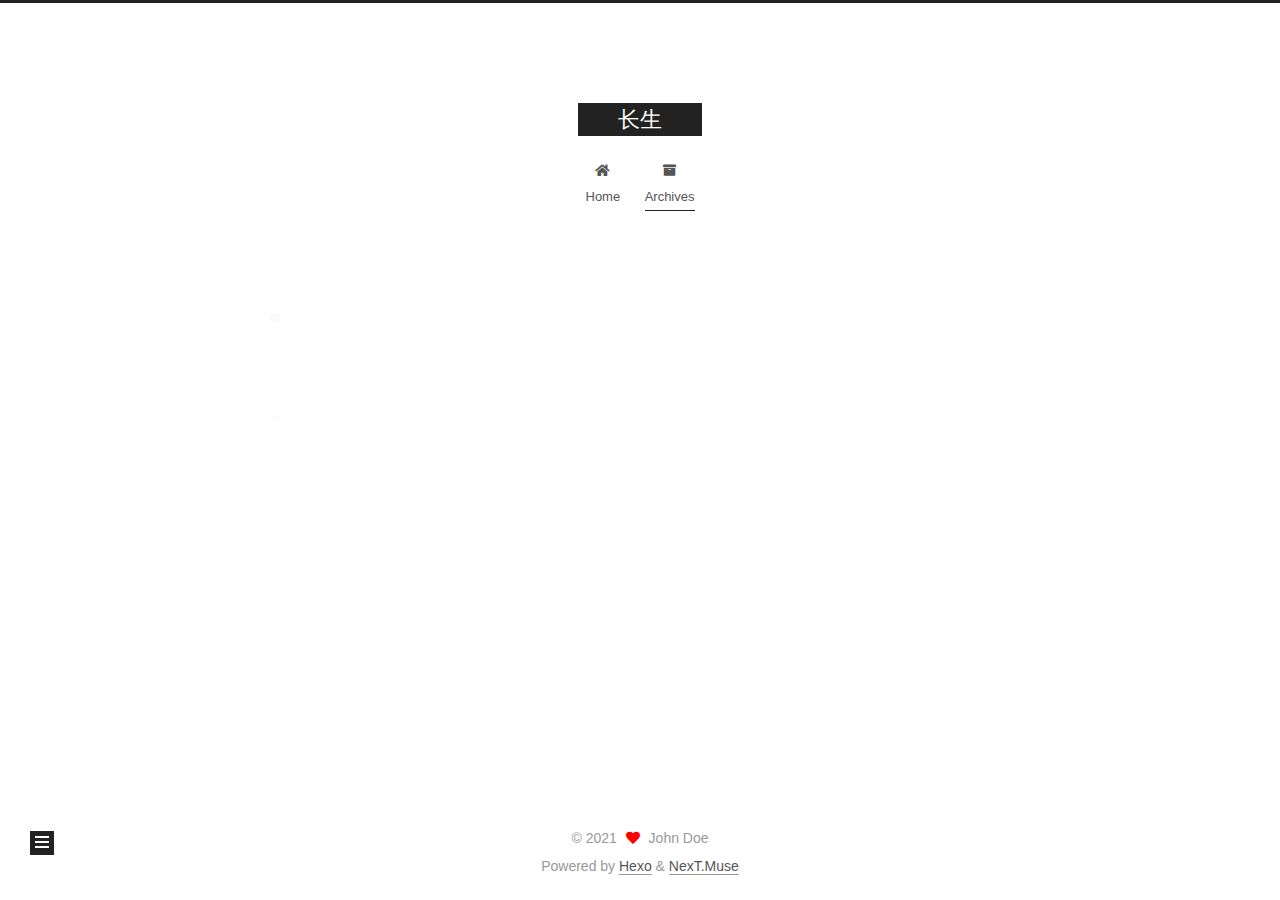
==== archives/index.html @ d9c6fcc9 "Site updated: 2021-04-09 17:11:36" ====
<!DOCTYPE html>
<html lang="zn-CN">
<head>
  <meta charset="UTF-8">
<meta name="viewport" content="width=device-width, initial-scale=1, maximum-scale=2">
<meta name="theme-color" content="#222">
<meta name="generator" content="Hexo 5.4.0">
  <link rel="apple-touch-icon" sizes="180x180" href="/images/apple-touch-icon-next.png">
  <link rel="icon" type="image/png" sizes="32x32" href="/images/favicon-32x32-next.png">
  <link rel="icon" type="image/png" sizes="16x16" href="/images/favicon-16x16-next.png">
  <link rel="mask-icon" href="/images/logo.svg" color="#222">

<link rel="stylesheet" href="/css/main.css">


<link rel="stylesheet" href="/lib/font-awesome/css/all.min.css">

<script id="hexo-configurations">
    var NexT = window.NexT || {};
    var CONFIG = {"hostname":"example.com","root":"/","scheme":"Muse","version":"7.8.0","exturl":false,"sidebar":{"position":"left","display":"post","padding":18,"offset":12,"onmobile":false},"copycode":{"enable":false,"show_result":false,"style":null},"back2top":{"enable":true,"sidebar":false,"scrollpercent":false},"bookmark":{"enable":false,"color":"#222","save":"auto"},"fancybox":false,"mediumzoom":false,"lazyload":false,"pangu":false,"comments":{"style":"tabs","active":null,"storage":true,"lazyload":false,"nav":null},"algolia":{"hits":{"per_page":10},"labels":{"input_placeholder":"Search for Posts","hits_empty":"We didn't find any results for the search: ${query}","hits_stats":"${hits} results found in ${time} ms"}},"localsearch":{"enable":false,"trigger":"auto","top_n_per_article":1,"unescape":false,"preload":false},"motion":{"enable":true,"async":false,"transition":{"post_block":"fadeIn","post_header":"slideDownIn","post_body":"slideDownIn","coll_header":"slideLeftIn","sidebar":"slideUpIn"}}};
  </script>

  <meta property="og:type" content="website">
<meta property="og:title" content="长生">
<meta property="og:url" content="http://example.com/archives/index.html">
<meta property="og:site_name" content="长生">
<meta property="og:locale" content="zn_CN">
<meta property="article:author" content="John Doe">
<meta name="twitter:card" content="summary">

<link rel="canonical" href="http://example.com/archives/">


<script id="page-configurations">
  // https://hexo.io/docs/variables.html
  CONFIG.page = {
    sidebar: "",
    isHome : false,
    isPost : false,
    lang   : 'zn-CN'
  };
</script>

  <title>Archive | 长生</title>
  






  <noscript>
  <style>
  .use-motion .brand,
  .use-motion .menu-item,
  .sidebar-inner,
  .use-motion .post-block,
  .use-motion .pagination,
  .use-motion .comments,
  .use-motion .post-header,
  .use-motion .post-body,
  .use-motion .collection-header { opacity: initial; }

  .use-motion .site-title,
  .use-motion .site-subtitle {
    opacity: initial;
    top: initial;
  }

  .use-motion .logo-line-before i { left: initial; }
  .use-motion .logo-line-after i { right: initial; }
  </style>
</noscript>

</head>

<body itemscope itemtype="http://schema.org/WebPage">
  <div class="container use-motion">
    <div class="headband"></div>

    <header class="header" itemscope itemtype="http://schema.org/WPHeader">
      <div class="header-inner"><div class="site-brand-container">
  <div class="site-nav-toggle">
    <div class="toggle" aria-label="Toggle navigation bar">
      <span class="toggle-line toggle-line-first"></span>
      <span class="toggle-line toggle-line-middle"></span>
      <span class="toggle-line toggle-line-last"></span>
    </div>
  </div>

  <div class="site-meta">

    <a href="/" class="brand" rel="start">
      <span class="logo-line-before"><i></i></span>
      <h1 class="site-title">长生</h1>
      <span class="logo-line-after"><i></i></span>
    </a>
  </div>

  <div class="site-nav-right">
    <div class="toggle popup-trigger">
    </div>
  </div>
</div>




<nav class="site-nav">
  <ul id="menu" class="main-menu menu">
        <li class="menu-item menu-item-home">

    <a href="/" rel="section"><i class="fa fa-home fa-fw"></i>Home</a>

  </li>
        <li class="menu-item menu-item-archives">

    <a href="/archives/" rel="section"><i class="fa fa-archive fa-fw"></i>Archives</a>

  </li>
  </ul>
</nav>




</div>
    </header>

    
  <div class="back-to-top">
    <i class="fa fa-arrow-up"></i>
    <span>0%</span>
  </div>


    <main class="main">
      <div class="main-inner">
        <div class="content-wrap">
          

          <div class="content archive">
            

  
  
  
  <div class="post-block">
    <div class="posts-collapse">
      <div class="collection-title">
        <span class="collection-header">Um..! 1 post. Keep on posting.</span>
      </div>

      
    <div class="collection-year">
      <span class="collection-header">2021</span>
    </div>

  <article itemscope itemtype="http://schema.org/Article">
    <header class="post-header">

      <div class="post-meta">
        <time itemprop="dateCreated"
              datetime="2021-04-09T14:06:00+00:00"
              content="2021-04-09">
          04-09
        </time>
      </div>

      <div class="post-title">
          <a class="post-title-link" href="/2021/04/09/hello-world/" itemprop="url">
            <span itemprop="name">主页</span>
          </a>
      </div>

    </header>
  </article>


    </div>
  </div>
  
  
  

  



          </div>
          

<script>
  window.addEventListener('tabs:register', () => {
    let { activeClass } = CONFIG.comments;
    if (CONFIG.comments.storage) {
      activeClass = localStorage.getItem('comments_active') || activeClass;
    }
    if (activeClass) {
      let activeTab = document.querySelector(`a[href="#comment-${activeClass}"]`);
      if (activeTab) {
        activeTab.click();
      }
    }
  });
  if (CONFIG.comments.storage) {
    window.addEventListener('tabs:click', event => {
      if (!event.target.matches('.tabs-comment .tab-content .tab-pane')) return;
      let commentClass = event.target.classList[1];
      localStorage.setItem('comments_active', commentClass);
    });
  }
</script>

        </div>
          
  
  <div class="toggle sidebar-toggle">
    <span class="toggle-line toggle-line-first"></span>
    <span class="toggle-line toggle-line-middle"></span>
    <span class="toggle-line toggle-line-last"></span>
  </div>

  <aside class="sidebar">
    <div class="sidebar-inner">

      <ul class="sidebar-nav motion-element">
        <li class="sidebar-nav-toc">
          Table of Contents
        </li>
        <li class="sidebar-nav-overview">
          Overview
        </li>
      </ul>

      <!--noindex-->
      <div class="post-toc-wrap sidebar-panel">
      </div>
      <!--/noindex-->

      <div class="site-overview-wrap sidebar-panel">
        <div class="site-author motion-element" itemprop="author" itemscope itemtype="http://schema.org/Person">
  <p class="site-author-name" itemprop="name">John Doe</p>
  <div class="site-description" itemprop="description"></div>
</div>
<div class="site-state-wrap motion-element">
  <nav class="site-state">
      <div class="site-state-item site-state-posts">
          <a href="/archives/">
        
          <span class="site-state-item-count">1</span>
          <span class="site-state-item-name">posts</span>
        </a>
      </div>
  </nav>
</div>



      </div>

    </div>
  </aside>
  <div id="sidebar-dimmer"></div>


      </div>
    </main>

    <footer class="footer">
      <div class="footer-inner">
        

        

<div class="copyright">
  
  &copy; 
  <span itemprop="copyrightYear">2021</span>
  <span class="with-love">
    <i class="fa fa-heart"></i>
  </span>
  <span class="author" itemprop="copyrightHolder">John Doe</span>
</div>
  <div class="powered-by">Powered by <a href="https://hexo.io/" class="theme-link" rel="noopener" target="_blank">Hexo</a> & <a href="https://muse.theme-next.org/" class="theme-link" rel="noopener" target="_blank">NexT.Muse</a>
  </div>

        








      </div>
    </footer>
  </div>

  
  <script src="/lib/anime.min.js"></script>
  <script src="/lib/velocity/velocity.min.js"></script>
  <script src="/lib/velocity/velocity.ui.min.js"></script>

<script src="/js/utils.js"></script>

<script src="/js/motion.js"></script>


<script src="/js/schemes/muse.js"></script>


<script src="/js/next-boot.js"></script>




  















  

  

</body>
</html>
---- css/main.css ----
:root {
  --body-bg-color: #fff;
  --content-bg-color: #fff;
  --card-bg-color: #f5f5f5;
  --text-color: #555;
  --blockquote-color: #666;
  --link-color: #555;
  --link-hover-color: #222;
  --brand-color: #fff;
  --brand-hover-color: #fff;
  --table-row-odd-bg-color: #f9f9f9;
  --table-row-hover-bg-color: #f5f5f5;
  --menu-item-bg-color: #f5f5f5;
  --btn-default-bg: #222;
  --btn-default-color: #fff;
  --btn-default-border-color: #222;
  --btn-default-hover-bg: #fff;
  --btn-default-hover-color: #222;
  --btn-default-hover-border-color: #222;
}
html {
  line-height: 1.15; /* 1 */
  -webkit-text-size-adjust: 100%; /* 2 */
}
body {
  margin: 0;
}
main {
  display: block;
}
h1 {
  font-size: 2em;
  margin: 0.67em 0;
}
hr {
  box-sizing: content-box; /* 1 */
  height: 0; /* 1 */
  overflow: visible; /* 2 */
}
pre {
  font-family: monospace, monospace; /* 1 */
  font-size: 1em; /* 2 */
}
a {
  background: transparent;
}
abbr[title] {
  border-bottom: none; /* 1 */
  text-decoration: underline; /* 2 */
  text-decoration: underline dotted; /* 2 */
}
b,
strong {
  font-weight: bolder;
}
code,
kbd,
samp {
  font-family: monospace, monospace; /* 1 */
  font-size: 1em; /* 2 */
}
small {
  font-size: 80%;
}
sub,
sup {
  font-size: 75%;
  line-height: 0;
  position: relative;
  vertical-align: baseline;
}
sub {
  bottom: -0.25em;
}
sup {
  top: -0.5em;
}
img {
  border-style: none;
}
button,
input,
optgroup,
select,
textarea {
  font-family: inherit; /* 1 */
  font-size: 100%; /* 1 */
  line-height: 1.15; /* 1 */
  margin: 0; /* 2 */
}
button,
input {
/* 1 */
  overflow: visible;
}
button,
select {
/* 1 */
  text-transform: none;
}
button,
[type='button'],
[type='reset'],
[type='submit'] {
  -webkit-appearance: button;
}
button::-moz-focus-inner,
[type='button']::-moz-focus-inner,
[type='reset']::-moz-focus-inner,
[type='submit']::-moz-focus-inner {
  border-style: none;
  padding: 0;
}
button:-moz-focusring,
[type='button']:-moz-focusring,
[type='reset']:-moz-focusring,
[type='submit']:-moz-focusring {
  outline: 1px dotted ButtonText;
}
fieldset {
  padding: 0.35em 0.75em 0.625em;
}
legend {
  box-sizing: border-box; /* 1 */
  color: inherit; /* 2 */
  display: table; /* 1 */
  max-width: 100%; /* 1 */
  padding: 0; /* 3 */
  white-space: normal; /* 1 */
}
progress {
  vertical-align: baseline;
}
textarea {
  overflow: auto;
}
[type='checkbox'],
[type='radio'] {
  box-sizing: border-box; /* 1 */
  padding: 0; /* 2 */
}
[type='number']::-webkit-inner-spin-button,
[type='number']::-webkit-outer-spin-button {
  height: auto;
}
[type='search'] {
  outline-offset: -2px; /* 2 */
  -webkit-appearance: textfield; /* 1 */
}
[type='search']::-webkit-search-decoration {
  -webkit-appearance: none;
}
::-webkit-file-upload-button {
  font: inherit; /* 2 */
  -webkit-appearance: button; /* 1 */
}
details {
  display: block;
}
summary {
  display: list-item;
}
template {
  display: none;
}
[hidden] {
  display: none;
}
::selection {
  background: #262a30;
  color: #eee;
}
html,
body {
  height: 100%;
}
body {
  background: var(--body-bg-color);
  color: var(--text-color);
  font-family: 'Lato', "PingFang SC", "Microsoft YaHei", sans-serif;
  font-size: 1em;
  line-height: 2;
}
@media (max-width: 991px) {
  body {
    padding-left: 0 !important;
    padding-right: 0 !important;
  }
}
h1,
h2,
h3,
h4,
h5,
h6 {
  font-family: 'Lato', "PingFang SC", "Microsoft YaHei", sans-serif;
  font-weight: bold;
  line-height: 1.5;
  margin: 20px 0 15px;
}
h1 {
  font-size: 1.5em;
}
h2 {
  font-size: 1.375em;
}
h3 {
  font-size: 1.25em;
}
h4 {
  font-size: 1.125em;
}
h5 {
  font-size: 1em;
}
h6 {
  font-size: 0.875em;
}
p {
  margin: 0 0 20px 0;
}
a,
span.exturl {
  border-bottom: 1px solid #999;
  color: var(--link-color);
  outline: 0;
  text-decoration: none;
  overflow-wrap: break-word;
  word-wrap: break-word;
  cursor: pointer;
}
a:hover,
span.exturl:hover {
  border-bottom-color: var(--link-hover-color);
  color: var(--link-hover-color);
}
iframe,
img,
video {
  display: block;
  margin-left: auto;
  margin-right: auto;
  max-width: 100%;
}
hr {
  background-image: repeating-linear-gradient(-45deg, #ddd, #ddd 4px, transparent 4px, transparent 8px);
  border: 0;
  height: 3px;
  margin: 40px 0;
}
blockquote {
  border-left: 4px solid #ddd;
  color: var(--blockquote-color);
  margin: 0;
  padding: 0 15px;
}
blockquote cite::before {
  content: '-';
  padding: 0 5px;
}
dt {
  font-weight: bold;
}
dd {
  margin: 0;
  padding: 0;
}
kbd {
  background-color: #f5f5f5;
  background-image: linear-gradient(#eee, #fff, #eee);
  border: 1px solid #ccc;
  border-radius: 0.2em;
  box-shadow: 0.1em 0.1em 0.2em rgba(0,0,0,0.1);
  color: #555;
  font-family: inherit;
  padding: 0.1em 0.3em;
  white-space: nowrap;
}
.table-container {
  overflow: auto;
}
table {
  border-collapse: collapse;
  border-spacing: 0;
  font-size: 0.875em;
  margin: 0 0 20px 0;
  width: 100%;
}
tbody tr:nth-of-type(odd) {
  background: var(--table-row-odd-bg-color);
}
tbody tr:hover {
  background: var(--table-row-hover-bg-color);
}
caption,
th,
td {
  font-weight: normal;
  padding: 8px;
  vertical-align: middle;
}
th,
td {
  border: 1px solid #ddd;
  border-bottom: 3px solid #ddd;
}
th {
  font-weight: 700;
  padding-bottom: 10px;
}
td {
  border-bottom-width: 1px;
}
.btn {
  background: var(--btn-default-bg);
  border: 2px solid var(--btn-default-border-color);
  border-radius: 0;
  color: var(--btn-default-color);
  display: inline-block;
  font-size: 0.875em;
  line-height: 2;
  padding: 0 20px;
  text-decoration: none;
  transition-property: background-color;
  transition-delay: 0s;
  transition-duration: 0.2s;
  transition-timing-function: ease-in-out;
}
.btn:hover {
  background: var(--btn-default-hover-bg);
  border-color: var(--btn-default-hover-border-color);
  color: var(--btn-default-hover-color);
}
.btn + .btn {
  margin: 0 0 8px 8px;
}
.btn .fa-fw {
  text-align: left;
  width: 1.285714285714286em;
}
.toggle {
  line-height: 0;
}
.toggle .toggle-line {
  background: #fff;
  display: inline-block;
  height: 2px;
  left: 0;
  position: relative;
  top: 0;
  transition: all 0.4s;
  vertical-align: top;
  width: 100%;
}
.toggle .toggle-line:not(:first-child) {
  margin-top: 3px;
}
.toggle.toggle-arrow .toggle-line-first {
  left: 50%;
  top: 2px;
  transform: rotate(45deg);
  width: 50%;
}
.toggle.toggle-arrow .toggle-line-middle {
  left: 2px;
  width: 90%;
}
.toggle.toggle-arrow .toggle-line-last {
  left: 50%;
  top: -2px;
  transform: rotate(-45deg);
  width: 50%;
}
.toggle.toggle-close .toggle-line-first {
  transform: rotate(-45deg);
  top: 5px;
}
.toggle.toggle-close .toggle-line-middle {
  opacity: 0;
}
.toggle.toggle-close .toggle-line-last {
  transform: rotate(45deg);
  top: -5px;
}
.highlight,
pre {
  background: #f7f7f7;
  color: #4d4d4c;
  line-height: 1.6;
  margin: 0 auto 20px;
}
pre,
code {
  font-family: consolas, Menlo, monospace, "PingFang SC", "Microsoft YaHei";
}
code {
  background: #eee;
  border-radius: 3px;
  color: #555;
  padding: 2px 4px;
  overflow-wrap: break-word;
  word-wrap: break-word;
}
.highlight *::selection {
  background: #d6d6d6;
}
.highlight pre {
  border: 0;
  margin: 0;
  padding: 10px 0;
}
.highlight table {
  border: 0;
  margin: 0;
  width: auto;
}
.highlight td {
  border: 0;
  padding: 0;
}
.highlight figcaption {
  background: #eff2f3;
  color: #4d4d4c;
  display: flex;
  font-size: 0.875em;
  justify-content: space-between;
  line-height: 1.2;
  padding: 0.5em;
}
.highlight figcaption a {
  color: #4d4d4c;
}
.highlight figcaption a:hover {
  border-bottom-color: #4d4d4c;
}
.highlight .gutter {
  -moz-user-select: none;
  -ms-user-select: none;
  -webkit-user-select: none;
  user-select: none;
}
.highlight .gutter pre {
  background: #eff2f3;
  color: #869194;
  padding-left: 10px;
  padding-right: 10px;
  text-align: right;
}
.highlight .code pre {
  background: #f7f7f7;
  padding-left: 10px;
  width: 100%;
}
.gist table {
  width: auto;
}
.gist table td {
  border: 0;
}
pre {
  overflow: auto;
  padding: 10px;
}
pre code {
  background: none;
  color: #4d4d4c;
  font-size: 0.875em;
  padding: 0;
  text-shadow: none;
}
pre .deletion {
  background: #fdd;
}
pre .addition {
  background: #dfd;
}
pre .meta {
  color: #eab700;
  -moz-user-select: none;
  -ms-user-select: none;
  -webkit-user-select: none;
  user-select: none;
}
pre .comment {
  color: #8e908c;
}
pre .variable,
pre .attribute,
pre .tag,
pre .name,
pre .regexp,
pre .ruby .constant,
pre .xml .tag .title,
pre .xml .pi,
pre .xml .doctype,
pre .html .doctype,
pre .css .id,
pre .css .class,
pre .css .pseudo {
  color: #c82829;
}
pre .number,
pre .preprocessor,
pre .built_in,
pre .builtin-name,
pre .literal,
pre .params,
pre .constant,
pre .command {
  color: #f5871f;
}
pre .ruby .class .title,
pre .css .rules .attribute,
pre .string,
pre .symbol,
pre .value,
pre .inheritance,
pre .header,
pre .ruby .symbol,
pre .xml .cdata,
pre .special,
pre .formula {
  color: #718c00;
}
pre .title,
pre .css .hexcolor {
  color: #3e999f;
}
pre .function,
pre .python .decorator,
pre .python .title,
pre .ruby .function .title,
pre .ruby .title .keyword,
pre .perl .sub,
pre .javascript .title,
pre .coffeescript .title {
  color: #4271ae;
}
pre .keyword,
pre .javascript .function {
  color: #8959a8;
}
.blockquote-center {
  border-left: none;
  margin: 40px 0;
  padding: 0;
  position: relative;
  text-align: center;
}
.blockquote-center .fa {
  display: block;
  opacity: 0.6;
  position: absolute;
  width: 100%;
}
.blockquote-center .fa-quote-left {
  border-top: 1px solid #ccc;
  text-align: left;
  top: -20px;
}
.blockquote-center .fa-quote-right {
  border-bottom: 1px solid #ccc;
  text-align: right;
  bottom: -20px;
}
.blockquote-center p,
.blockquote-center div {
  text-align: center;
}
.post-body .group-picture img {
  margin: 0 auto;
  padding: 0 3px;
}
.group-picture-row {
  margin-bottom: 6px;
  overflow: hidden;
}
.group-picture-column {
  float: left;
  margin-bottom: 10px;
}
.post-body .label {
  color: #555;
  display: inline;
  padding: 0 2px;
}
.post-body .label.default {
  background: #f0f0f0;
}
.post-body .label.primary {
  background: #efe6f7;
}
.post-body .label.info {
  background: #e5f2f8;
}
.post-body .label.success {
  background: #e7f4e9;
}
.post-body .label.warning {
  background: #fcf6e1;
}
.post-body .label.danger {
  background: #fae8eb;
}
.post-body .tabs {
  margin-bottom: 20px;
}
.post-body .tabs,
.tabs-comment {
  display: block;
  padding-top: 10px;
  position: relative;
}
.post-body .tabs ul.nav-tabs,
.tabs-comment ul.nav-tabs {
  display: flex;
  flex-wrap: wrap;
  margin: 0;
  margin-bottom: -1px;
  padding: 0;
}
@media (max-width: 413px) {
  .post-body .tabs ul.nav-tabs,
  .tabs-comment ul.nav-tabs {
    display: block;
    margin-bottom: 5px;
  }
}
.post-body .tabs ul.nav-tabs li.tab,
.tabs-comment ul.nav-tabs li.tab {
  border-bottom: 1px solid #ddd;
  border-left: 1px solid transparent;
  border-right: 1px solid transparent;
  border-top: 3px solid transparent;
  flex-grow: 1;
  list-style-type: none;
  border-radius: 0 0 0 0;
}
@media (max-width: 413px) {
  .post-body .tabs ul.nav-tabs li.tab,
  .tabs-comment ul.nav-tabs li.tab {
    border-bottom: 1px solid transparent;
    border-left: 3px solid transparent;
    border-right: 1px solid transparent;
    border-top: 1px solid transparent;
  }
}
@media (max-width: 413px) {
  .post-body .tabs ul.nav-tabs li.tab,
  .tabs-comment ul.nav-tabs li.tab {
    border-radius: 0;
  }
}
.post-body .tabs ul.nav-tabs li.tab a,
.tabs-comment ul.nav-tabs li.tab a {
  border-bottom: initial;
  display: block;
  line-height: 1.8;
  outline: 0;
  padding: 0.25em 0.75em;
  text-align: center;
  transition-delay: 0s;
  transition-duration: 0.2s;
  transition-timing-function: ease-out;
}
.post-body .tabs ul.nav-tabs li.tab a i,
.tabs-comment ul.nav-tabs li.tab a i {
  width: 1.285714285714286em;
}
.post-body .tabs ul.nav-tabs li.tab.active,
.tabs-comment ul.nav-tabs li.tab.active {
  border-bottom: 1px solid transparent;
  border-left: 1px solid #ddd;
  border-right: 1px solid #ddd;
  border-top: 3px solid #fc6423;
}
@media (max-width: 413px) {
  .post-body .tabs ul.nav-tabs li.tab.active,
  .tabs-comment ul.nav-tabs li.tab.active {
    border-bottom: 1px solid #ddd;
    border-left: 3px solid #fc6423;
    border-right: 1px solid #ddd;
    border-top: 1px solid #ddd;
  }
}
.post-body .tabs ul.nav-tabs li.tab.active a,
.tabs-comment ul.nav-tabs li.tab.active a {
  color: var(--link-color);
  cursor: default;
}
.post-body .tabs .tab-content .tab-pane,
.tabs-comment .tab-content .tab-pane {
  border: 1px solid #ddd;
  border-top: 0;
  padding: 20px 20px 0 20px;
  border-radius: 0;
}
.post-body .tabs .tab-content .tab-pane:not(.active),
.tabs-comment .tab-content .tab-pane:not(.active) {
  display: none;
}
.post-body .tabs .tab-content .tab-pane.active,
.tabs-comment .tab-content .tab-pane.active {
  display: block;
}
.post-body .tabs .tab-content .tab-pane.active:nth-of-type(1),
.tabs-comment .tab-content .tab-pane.active:nth-of-type(1) {
  border-radius: 0 0 0 0;
}
@media (max-width: 413px) {
  .post-body .tabs .tab-content .tab-pane.active:nth-of-type(1),
  .tabs-comment .tab-content .tab-pane.active:nth-of-type(1) {
    border-radius: 0;
  }
}
.post-body .note {
  border-radius: 3px;
  margin-bottom: 20px;
  padding: 1em;
  position: relative;
  border: 1px solid #eee;
  border-left-width: 5px;
}
.post-body .note h2,
.post-body .note h3,
.post-body .note h4,
.post-body .note h5,
.post-body .note h6 {
  margin-top: 0;
  border-bottom: initial;
  margin-bottom: 0;
  padding-top: 0;
}
.post-body .note p:first-child,
.post-body .note ul:first-child,
.post-body .note ol:first-child,
.post-body .note table:first-child,
.post-body .note pre:first-child,
.post-body .note blockquote:first-child,
.post-body .note img:first-child {
  margin-top: 0;
}
.post-body .note p:last-child,
.post-body .note ul:last-child,
.post-body .note ol:last-child,
.post-body .note table:last-child,
.post-body .note pre:last-child,
.post-body .note blockquote:last-child,
.post-body .note img:last-child {
  margin-bottom: 0;
}
.post-body .note.default {
  border-left-color: #777;
}
.post-body .note.default h2,
.post-body .note.default h3,
.post-body .note.default h4,
.post-body .note.default h5,
.post-body .note.default h6 {
  color: #777;
}
.post-body .note.primary {
  border-left-color: #6f42c1;
}
.post-body .note.primary h2,
.post-body .note.primary h3,
.post-body .note.primary h4,
.post-body .note.primary h5,
.post-body .note.primary h6 {
  color: #6f42c1;
}
.post-body .note.info {
  border-left-color: #428bca;
}
.post-body .note.info h2,
.post-body .note.info h3,
.post-body .note.info h4,
.post-body .note.info h5,
.post-body .note.info h6 {
  color: #428bca;
}
.post-body .note.success {
  border-left-color: #5cb85c;
}
.post-body .note.success h2,
.post-body .note.success h3,
.post-body .note.success h4,
.post-body .note.success h5,
.post-body .note.success h6 {
  color: #5cb85c;
}
.post-body .note.warning {
  border-left-color: #f0ad4e;
}
.post-body .note.warning h2,
.post-body .note.warning h3,
.post-body .note.warning h4,
.post-body .note.warning h5,
.post-body .note.warning h6 {
  color: #f0ad4e;
}
.post-body .note.danger {
  border-left-color: #d9534f;
}
.post-body .note.danger h2,
.post-body .note.danger h3,
.post-body .note.danger h4,
.post-body .note.danger h5,
.post-body .note.danger h6 {
  color: #d9534f;
}
.pagination .prev,
.pagination .next,
.pagination .page-number,
.pagination .space {
  display: inline-block;
  margin: 0 10px;
  padding: 0 11px;
  position: relative;
  top: -1px;
}
@media (max-width: 767px) {
  .pagination .prev,
  .pagination .next,
  .pagination .page-number,
  .pagination .space {
    margin: 0 5px;
  }
}
.pagination {
  border-top: 1px solid #eee;
  margin: 120px 0 0;
  text-align: center;
}
.pagination .prev,
.pagination .next,
.pagination .page-number {
  border-bottom: 0;
  border-top: 1px solid #eee;
  transition-property: border-color;
  transition-delay: 0s;
  transition-duration: 0.2s;
  transition-timing-function: ease-in-out;
}
.pagination .prev:hover,
.pagination .next:hover,
.pagination .page-number:hover {
  border-top-color: #222;
}
.pagination .space {
  margin: 0;
  padding: 0;
}
.pagination .prev {
  margin-left: 0;
}
.pagination .next {
  margin-right: 0;
}
.pagination .page-number.current {
  background: #ccc;
  border-top-color: #ccc;
  color: #fff;
}
@media (max-width: 767px) {
  .pagination {
    border-top: none;
  }
  .pagination .prev,
  .pagination .next,
  .pagination .page-number {
    border-bottom: 1px solid #eee;
    border-top: 0;
    margin-bottom: 10px;
    padding: 0 10px;
  }
  .pagination .prev:hover,
  .pagination .next:hover,
  .pagination .page-number:hover {
    border-bottom-color: #222;
  }
}
.comments {
  margin-top: 60px;
  overflow: hidden;
}
.comment-button-group {
  display: flex;
  flex-wrap: wrap-reverse;
  justify-content: center;
  margin: 1em 0;
}
.comment-button-group .comment-button {
  margin: 0.1em 0.2em;
}
.comment-button-group .comment-button.active {
  background: var(--btn-default-hover-bg);
  border-color: var(--btn-default-hover-border-color);
  color: var(--btn-default-hover-color);
}
.comment-position {
  display: none;
}
.comment-position.active {
  display: block;
}
.tabs-comment {
  background: var(--content-bg-color);
  margin-top: 4em;
  padding-top: 0;
}
.tabs-comment .comments {
  border: 0;
  box-shadow: none;
  margin-top: 0;
  padding-top: 0;
}
.container {
  min-height: 100%;
  position: relative;
}
.main-inner {
  margin: 0 auto;
  width: 700px;
}
@media (min-width: 1200px) {
  .main-inner {
    width: 800px;
  }
}
@media (min-width: 1600px) {
  .main-inner {
    width: 900px;
  }
}
@media (max-width: 767px) {
  .content-wrap {
    padding: 0 20px;
  }
}
.header {
  background: transparent;
}
.header-inner {
  margin: 0 auto;
  width: 700px;
}
@media (min-width: 1200px) {
  .header-inner {
    width: 800px;
  }
}
@media (min-width: 1600px) {
  .header-inner {
    width: 900px;
  }
}
.site-brand-container {
  display: flex;
  flex-shrink: 0;
  padding: 0 10px;
}
.headband {
  background: #222;
  height: 3px;
}
.site-meta {
  flex-grow: 1;
  text-align: center;
}
@media (max-width: 767px) {
  .site-meta {
    text-align: center;
  }
}
.brand {
  border-bottom: none;
  color: var(--brand-color);
  display: inline-block;
  line-height: 1.375em;
  padding: 0 40px;
  position: relative;
}
.brand:hover {
  color: var(--brand-hover-color);
}
.site-title {
  font-family: 'Lato', "PingFang SC", "Microsoft YaHei", sans-serif;
  font-size: 1.375em;
  font-weight: normal;
  margin: 0;
}
.site-subtitle {
  color: #999;
  font-size: 0.8125em;
  margin: 10px 0;
}
.use-motion .brand {
  opacity: 0;
}
.use-motion .site-title,
.use-motion .site-subtitle,
.use-motion .custom-logo-image {
  opacity: 0;
  position: relative;
  top: -10px;
}
.site-nav-toggle,
.site-nav-right {
  display: none;
}
@media (max-width: 767px) {
  .site-nav-toggle,
  .site-nav-right {
    display: flex;
    flex-direction: column;
    justify-content: center;
  }
}
.site-nav-toggle .toggle,
.site-nav-right .toggle {
  color: var(--text-color);
  padding: 10px;
  width: 22px;
}
.site-nav-toggle .toggle .toggle-line,
.site-nav-right .toggle .toggle-line {
  background: var(--text-color);
  border-radius: 1px;
}
.site-nav {
  display: block;
}
@media (max-width: 767px) {
  .site-nav {
    clear: both;
    display: none;
  }
}
.site-nav.site-nav-on {
  display: block;
}
.menu {
  margin-top: 20px;
  padding-left: 0;
  text-align: center;
}
.menu-item {
  display: inline-block;
  list-style: none;
  margin: 0 10px;
}
@media (max-width: 767px) {
  .menu-item {
    display: block;
    margin-top: 10px;
  }
  .menu-item.menu-item-search {
    display: none;
  }
}
.menu-item a,
.menu-item span.exturl {
  border-bottom: 0;
  display: block;
  font-size: 0.8125em;
  transition-property: border-color;
  transition-delay: 0s;
  transition-duration: 0.2s;
  transition-timing-function: ease-in-out;
}
@media (hover: none) {
  .menu-item a:hover,
  .menu-item span.exturl:hover {
    border-bottom-color: transparent !important;
  }
}
.menu-item .fa,
.menu-item .fab,
.menu-item .far,
.menu-item .fas {
  margin-right: 8px;
}
.menu-item .badge {
  display: inline-block;
  font-weight: bold;
  line-height: 1;
  margin-left: 0.35em;
  margin-top: 0.35em;
  text-align: center;
  white-space: nowrap;
}
@media (max-width: 767px) {
  .menu-item .badge {
    float: right;
    margin-left: 0;
  }
}
.menu-item-active a,
.menu .menu-item a:hover,
.menu .menu-item span.exturl:hover {
  background: var(--menu-item-bg-color);
}
.use-motion .menu-item {
  opacity: 0;
}
.sidebar {
  background: #222;
  bottom: 0;
  box-shadow: inset 0 2px 6px #000;
  position: fixed;
  top: 0;
}
@media (max-width: 991px) {
  .sidebar {
    display: none;
  }
}
.sidebar-inner {
  color: #999;
  padding: 18px 10px;
  text-align: center;
}
.cc-license {
  margin-top: 10px;
  text-align: center;
}
.cc-license .cc-opacity {
  border-bottom: none;
  opacity: 0.7;
}
.cc-license .cc-opacity:hover {
  opacity: 0.9;
}
.cc-license img {
  display: inline-block;
}
.site-author-image {
  border: 2px solid #333;
  display: block;
  margin: 0 auto;
  max-width: 96px;
  padding: 2px;
}
.site-author-name {
  color: #f5f5f5;
  font-weight: normal;
  margin: 5px 0 0;
  text-align: center;
}
.site-description {
  color: #999;
  font-size: 1em;
  margin-top: 5px;
  text-align: center;
}
.links-of-author {
  margin-top: 15px;
}
.links-of-author a,
.links-of-author span.exturl {
  border-bottom-color: #555;
  display: inline-block;
  font-size: 0.8125em;
  margin-bottom: 10px;
  margin-right: 10px;
  vertical-align: middle;
}
.links-of-author a::before,
.links-of-author span.exturl::before {
  background: #7521ff;
  border-radius: 50%;
  content: ' ';
  display: inline-block;
  height: 4px;
  margin-right: 3px;
  vertical-align: middle;
  width: 4px;
}
.sidebar-button {
  margin-top: 15px;
}
.sidebar-button a {
  border: 1px solid #fc6423;
  border-radius: 4px;
  color: #fc6423;
  display: inline-block;
  padding: 0 15px;
}
.sidebar-button a .fa,
.sidebar-button a .fab,
.sidebar-button a .far,
.sidebar-button a .fas {
  margin-right: 5px;
}
.sidebar-button a:hover {
  background: #fc6423;
  border: 1px solid #fc6423;
  color: #fff;
}
.sidebar-button a:hover .fa,
.sidebar-button a:hover .fab,
.sidebar-button a:hover .far,
.sidebar-button a:hover .fas {
  color: #fff;
}
.links-of-blogroll {
  font-size: 0.8125em;
  margin-top: 10px;
}
.links-of-blogroll-title {
  font-size: 0.875em;
  font-weight: 600;
  margin-top: 0;
}
.links-of-blogroll-list {
  list-style: none;
  margin: 0;
  padding: 0;
}
#sidebar-dimmer {
  display: none;
}
@media (max-width: 767px) {
  #sidebar-dimmer {
    background: #000;
    display: block;
    height: 100%;
    left: 100%;
    opacity: 0;
    position: fixed;
    top: 0;
    width: 100%;
    z-index: 1100;
  }
  .sidebar-active + #sidebar-dimmer {
    opacity: 0.7;
    transform: translateX(-100%);
    transition: opacity 0.5s;
  }
}
.sidebar-nav {
  margin: 0;
  padding-bottom: 20px;
  padding-left: 0;
}
.sidebar-nav li {
  border-bottom: 1px solid transparent;
  color: #666;
  cursor: pointer;
  display: inline-block;
  font-size: 0.875em;
}
.sidebar-nav li.sidebar-nav-overview {
  margin-left: 10px;
}
.sidebar-nav li:hover {
  color: #f5f5f5;
}
.sidebar-nav .sidebar-nav-active {
  border-bottom-color: #87daff;
  color: #87daff;
}
.sidebar-nav .sidebar-nav-active:hover {
  color: #87daff;
}
.sidebar-panel {
  display: none;
  overflow-x: hidden;
  overflow-y: auto;
}
.sidebar-panel-active {
  display: block;
}
.sidebar-toggle {
  background: #222;
  bottom: 45px;
  cursor: pointer;
  height: 14px;
  left: 30px;
  padding: 5px;
  position: fixed;
  width: 14px;
  z-index: 1300;
}
@media (max-width: 991px) {
  .sidebar-toggle {
    left: 20px;
    opacity: 0.8;
    display: none;
  }
}
.sidebar-toggle:hover .toggle-line {
  background: #87daff;
}
.post-toc {
  font-size: 0.875em;
}
.post-toc ol {
  list-style: none;
  margin: 0;
  padding: 0 2px 5px 10px;
  text-align: left;
}
.post-toc ol > ol {
  padding-left: 0;
}
.post-toc ol a {
  transition-property: all;
  transition-delay: 0s;
  transition-duration: 0.2s;
  transition-timing-function: ease-in-out;
}
.post-toc .nav-item {
  line-height: 1.8;
  overflow: hidden;
  text-overflow: ellipsis;
  white-space: nowrap;
}
.post-toc .nav .nav-child {
  display: none;
}
.post-toc .nav .active > .nav-child {
  display: block;
}
.post-toc .nav .active-current > .nav-child {
  display: block;
}
.post-toc .nav .active-current > .nav-child > .nav-item {
  display: block;
}
.post-toc .nav .active > a {
  border-bottom-color: #87daff;
  color: #87daff;
}
.post-toc .nav .active-current > a {
  color: #87daff;
}
.post-toc .nav .active-current > a:hover {
  color: #87daff;
}
.site-state {
  display: flex;
  justify-content: center;
  line-height: 1.4;
  margin-top: 10px;
  overflow: hidden;
  text-align: center;
  white-space: nowrap;
}
.site-state-item {
  padding: 0 15px;
}
.site-state-item:not(:first-child) {
  border-left: 1px solid #333;
}
.site-state-item a {
  border-bottom: none;
}
.site-state-item-count {
  display: block;
  font-size: 1.25em;
  font-weight: 600;
  text-align: center;
}
.site-state-item-name {
  color: inherit;
  font-size: 0.875em;
}
.footer {
  color: #999;
  font-size: 0.875em;
  padding: 20px 0;
}
.footer.footer-fixed {
  bottom: 0;
  left: 0;
  position: absolute;
  right: 0;
}
.footer-inner {
  box-sizing: border-box;
  margin: 0 auto;
  text-align: center;
  width: 700px;
}
@media (min-width: 1200px) {
  .footer-inner {
    width: 800px;
  }
}
@media (min-width: 1600px) {
  .footer-inner {
    width: 900px;
  }
}
.languages {
  display: inline-block;
  font-size: 1.125em;
  position: relative;
}
.languages .lang-select-label span {
  margin: 0 0.5em;
}
.languages .lang-select {
  height: 100%;
  left: 0;
  opacity: 0;
  position: absolute;
  top: 0;
  width: 100%;
}
.with-love {
  color: #ff0000;
  display: inline-block;
  margin: 0 5px;
}
.powered-by,
.theme-info {
  display: inline-block;
}
@-moz-keyframes iconAnimate {
  0%, 100% {
    transform: scale(1);
  }
  10%, 30% {
    transform: scale(0.9);
  }
  20%, 40%, 60%, 80% {
    transform: scale(1.1);
  }
  50%, 70% {
    transform: scale(1.1);
  }
}
@-webkit-keyframes iconAnimate {
  0%, 100% {
    transform: scale(1);
  }
  10%, 30% {
    transform: scale(0.9);
  }
  20%, 40%, 60%, 80% {
    transform: scale(1.1);
  }
  50%, 70% {
    transform: scale(1.1);
  }
}
@-o-keyframes iconAnimate {
  0%, 100% {
    transform: scale(1);
  }
  10%, 30% {
    transform: scale(0.9);
  }
  20%, 40%, 60%, 80% {
    transform: scale(1.1);
  }
  50%, 70% {
    transform: scale(1.1);
  }
}
@keyframes iconAnimate {
  0%, 100% {
    transform: scale(1);
  }
  10%, 30% {
    transform: scale(0.9);
  }
  20%, 40%, 60%, 80% {
    transform: scale(1.1);
  }
  50%, 70% {
    transform: scale(1.1);
  }
}
.back-to-top {
  font-size: 12px;
  text-align: center;
  transition-delay: 0s;
  transition-duration: 0.2s;
  transition-timing-function: ease-in-out;
}
.back-to-top {
  background: #222;
  bottom: -100px;
  box-sizing: border-box;
  color: #fff;
  cursor: pointer;
  left: 30px;
  opacity: 1;
  padding: 0 6px;
  position: fixed;
  transition-property: bottom;
  z-index: 1300;
  width: 24px;
}
.back-to-top span {
  display: none;
}
.back-to-top:hover {
  color: #87daff;
}
.back-to-top.back-to-top-on {
  bottom: 19px;
}
@media (max-width: 991px) {
  .back-to-top {
    left: 20px;
    opacity: 0.8;
  }
}
.post-body {
  font-family: 'Lato', "PingFang SC", "Microsoft YaHei", sans-serif;
  overflow-wrap: break-word;
  word-wrap: break-word;
}
@media (min-width: 1200px) {
  .post-body {
    font-size: 1.125em;
  }
}
.post-body .exturl .fa {
  font-size: 0.875em;
  margin-left: 4px;
}
.post-body .image-caption,
.post-body .figure .caption {
  color: #999;
  font-size: 0.875em;
  font-weight: bold;
  line-height: 1;
  margin: -20px auto 15px;
  text-align: center;
}
.post-sticky-flag {
  display: inline-block;
  transform: rotate(30deg);
}
.post-button {
  margin-top: 40px;
  text-align: center;
}
.use-motion .post-block,
.use-motion .pagination,
.use-motion .comments {
  opacity: 0;
}
.use-motion .post-header {
  opacity: 0;
}
.use-motion .post-body {
  opacity: 0;
}
.use-motion .collection-header {
  opacity: 0;
}
.posts-collapse {
  margin-left: 35px;
  position: relative;
}
@media (max-width: 767px) {
  .posts-collapse {
    margin-left: 0px;
    margin-right: 0px;
  }
}
.posts-collapse .collection-title {
  font-size: 1.125em;
  position: relative;
}
.posts-collapse .collection-title::before {
  background: #999;
  border: 1px solid #fff;
  border-radius: 50%;
  content: ' ';
  height: 10px;
  left: 0;
  margin-left: -6px;
  margin-top: -4px;
  position: absolute;
  top: 50%;
  width: 10px;
}
.posts-collapse .collection-year {
  font-size: 1.5em;
  font-weight: bold;
  margin: 60px 0;
  position: relative;
}
.posts-collapse .collection-year::before {
  background: #bbb;
  border-radius: 50%;
  content: ' ';
  height: 8px;
  left: 0;
  margin-left: -4px;
  margin-top: -4px;
  position: absolute;
  top: 50%;
  width: 8px;
}
.posts-collapse .collection-header {
  display: block;
  margin: 0 0 0 20px;
}
.posts-collapse .collection-header small {
  color: #bbb;
  margin-left: 5px;
}
.posts-collapse .post-header {
  border-bottom: 1px dashed #ccc;
  margin: 30px 0;
  padding-left: 15px;
  position: relative;
  transition-property: border;
  transition-delay: 0s;
  transition-duration: 0.2s;
  transition-timing-function: ease-in-out;
}
.posts-collapse .post-header::before {
  background: #bbb;
  border: 1px solid #fff;
  border-radius: 50%;
  content: ' ';
  height: 6px;
  left: 0;
  margin-left: -4px;
  position: absolute;
  top: 0.75em;
  transition-property: background;
  width: 6px;
  transition-delay: 0s;
  transition-duration: 0.2s;
  transition-timing-function: ease-in-out;
}
.posts-collapse .post-header:hover {
  border-bottom-color: #666;
}
.posts-collapse .post-header:hover::before {
  background: #222;
}
.posts-collapse .post-meta {
  display: inline;
  font-size: 0.75em;
  margin-right: 10px;
}
.posts-collapse .post-title {
  display: inline;
}
.posts-collapse .post-title a,
.posts-collapse .post-title span.exturl {
  border-bottom: none;
  color: var(--link-color);
}
.posts-collapse .post-title .fa-external-link-alt {
  font-size: 0.875em;
  margin-left: 5px;
}
.posts-collapse::before {
  background: #f5f5f5;
  content: ' ';
  height: 100%;
  left: 0;
  margin-left: -2px;
  position: absolute;
  top: 1.25em;
  width: 4px;
}
.post-eof {
  background: #ccc;
  height: 1px;
  margin: 80px auto 60px;
  text-align: center;
  width: 8%;
}
.post-block:last-of-type .post-eof {
  display: none;
}
.content {
  padding-top: 40px;
}
@media (min-width: 992px) {
  .post-body {
    text-align: justify;
  }
}
@media (max-width: 991px) {
  .post-body {
    text-align: justify;
  }
}
.post-body h1,
.post-body h2,
.post-body h3,
.post-body h4,
.post-body h5,
.post-body h6 {
  padding-top: 10px;
}
.post-body h1 .header-anchor,
.post-body h2 .header-anchor,
.post-body h3 .header-anchor,
.post-body h4 .header-anchor,
.post-body h5 .header-anchor,
.post-body h6 .header-anchor {
  border-bottom-style: none;
  color: #ccc;
  float: right;
  margin-left: 10px;
  visibility: hidden;
}
.post-body h1 .header-anchor:hover,
.post-body h2 .header-anchor:hover,
.post-body h3 .header-anchor:hover,
.post-body h4 .header-anchor:hover,
.post-body h5 .header-anchor:hover,
.post-body h6 .header-anchor:hover {
  color: inherit;
}
.post-body h1:hover .header-anchor,
.post-body h2:hover .header-anchor,
.post-body h3:hover .header-anchor,
.post-body h4:hover .header-anchor,
.post-body h5:hover .header-anchor,
.post-body h6:hover .header-anchor {
  visibility: visible;
}
.post-body iframe,
.post-body img,
.post-body video {
  margin-bottom: 20px;
}
.post-body .video-container {
  height: 0;
  margin-bottom: 20px;
  overflow: hidden;
  padding-top: 75%;
  position: relative;
  width: 100%;
}
.post-body .video-container iframe,
.post-body .video-container object,
.post-body .video-container embed {
  height: 100%;
  left: 0;
  margin: 0;
  position: absolute;
  top: 0;
  width: 100%;
}
.post-gallery {
  align-items: center;
  display: grid;
  grid-gap: 10px;
  grid-template-columns: 1fr 1fr 1fr;
  margin-bottom: 20px;
}
@media (max-width: 767px) {
  .post-gallery {
    grid-template-columns: 1fr 1fr;
  }
}
.post-gallery a {
  border: 0;
}
.post-gallery img {
  margin: 0;
}
.posts-expand .post-header {
  font-size: 1.125em;
}
.posts-expand .post-title {
  font-size: 1.5em;
  font-weight: normal;
  margin: initial;
  text-align: center;
  overflow-wrap: break-word;
  word-wrap: break-word;
}
.posts-expand .post-title-link {
  border-bottom: none;
  color: var(--link-color);
  display: inline-block;
  position: relative;
  vertical-align: top;
}
.posts-expand .post-title-link::before {
  background: var(--link-color);
  bottom: 0;
  content: '';
  height: 2px;
  left: 0;
  position: absolute;
  transform: scaleX(0);
  visibility: hidden;
  width: 100%;
  transition-delay: 0s;
  transition-duration: 0.2s;
  transition-timing-function: ease-in-out;
}
.posts-expand .post-title-link:hover::before {
  transform: scaleX(1);
  visibility: visible;
}
.posts-expand .post-title-link .fa-external-link-alt {
  font-size: 0.875em;
  margin-left: 5px;
}
.posts-expand .post-meta {
  color: #999;
  font-family: 'Lato', "PingFang SC", "Microsoft YaHei", sans-serif;
  font-size: 0.75em;
  margin: 3px 0 60px 0;
  text-align: center;
}
.posts-expand .post-meta .post-description {
  font-size: 0.875em;
  margin-top: 2px;
}
.posts-expand .post-meta time {
  border-bottom: 1px dashed #999;
  cursor: pointer;
}
.post-meta .post-meta-item + .post-meta-item::before {
  content: '|';
  margin: 0 0.5em;
}
.post-meta-divider {
  margin: 0 0.5em;
}
.post-meta-item-icon {
  margin-right: 3px;
}
@media (max-width: 991px) {
  .post-meta-item-icon {
    display: inline-block;
  }
}
@media (max-width: 991px) {
  .post-meta-item-text {
    display: none;
  }
}
.post-nav {
  border-top: 1px solid #eee;
  display: flex;
  justify-content: space-between;
  margin-top: 15px;
  padding: 10px 5px 0;
}
.post-nav-item {
  flex: 1;
}
.post-nav-item a {
  border-bottom: none;
  display: block;
  font-size: 0.875em;
  line-height: 1.6;
  position: relative;
}
.post-nav-item a:active {
  top: 2px;
}
.post-nav-item .fa {
  font-size: 0.75em;
}
.post-nav-item:first-child {
  margin-right: 15px;
}
.post-nav-item:first-child .fa {
  margin-right: 5px;
}
.post-nav-item:last-child {
  margin-left: 15px;
  text-align: right;
}
.post-nav-item:last-child .fa {
  margin-left: 5px;
}
.rtl.post-body p,
.rtl.post-body a,
.rtl.post-body h1,
.rtl.post-body h2,
.rtl.post-body h3,
.rtl.post-body h4,
.rtl.post-body h5,
.rtl.post-body h6,
.rtl.post-body li,
.rtl.post-body ul,
.rtl.post-body ol {
  direction: rtl;
  font-family: UKIJ Ekran;
}
.rtl.post-title {
  font-family: UKIJ Ekran;
}
.post-tags {
  margin-top: 40px;
  text-align: center;
}
.post-tags a {
  display: inline-block;
  font-size: 0.8125em;
}
.post-tags a:not(:last-child) {
  margin-right: 10px;
}
.post-widgets {
  border-top: 1px solid #eee;
  margin-top: 15px;
  text-align: center;
}
.wp_rating {
  height: 20px;
  line-height: 20px;
  margin-top: 10px;
  padding-top: 6px;
  text-align: center;
}
.social-like {
  display: flex;
  font-size: 0.875em;
  justify-content: center;
  text-align: center;
}
.reward-container {
  margin: 20px auto;
  padding: 10px 0;
  text-align: center;
  width: 90%;
}
.reward-container button {
  background: transparent;
  border: 1px solid #fc6423;
  border-radius: 0;
  color: #fc6423;
  cursor: pointer;
  line-height: 2;
  outline: 0;
  padding: 0 15px;
  vertical-align: text-top;
}
.reward-container button:hover {
  background: #fc6423;
  border: 1px solid transparent;
  color: #fa9366;
}
#qr {
  padding-top: 20px;
}
#qr a {
  border: 0;
}
#qr img {
  display: inline-block;
  margin: 0.8em 2em 0 2em;
  max-width: 100%;
  width: 180px;
}
#qr p {
  text-align: center;
}
.category-all-page .category-all-title {
  text-align: center;
}
.category-all-page .category-all {
  margin-top: 20px;
}
.category-all-page .category-list {
  list-style: none;
  margin: 0;
  padding: 0;
}
.category-all-page .category-list-item {
  margin: 5px 10px;
}
.category-all-page .category-list-count {
  color: #bbb;
}
.category-all-page .category-list-count::before {
  content: ' (';
  display: inline;
}
.category-all-page .category-list-count::after {
  content: ') ';
  display: inline;
}
.category-all-page .category-list-child {
  padding-left: 10px;
}
.event-list {
  padding: 0;
}
.event-list hr {
  background: #222;
  margin: 20px 0 45px 0;
}
.event-list hr::after {
  background: #222;
  color: #fff;
  content: 'NOW';
  display: inline-block;
  font-weight: bold;
  padding: 0 5px;
  text-align: right;
}
.event-list .event {
  background: #222;
  margin: 20px 0;
  min-height: 40px;
  padding: 15px 0 15px 10px;
}
.event-list .event .event-summary {
  color: #fff;
  margin: 0;
  padding-bottom: 3px;
}
.event-list .event .event-summary::before {
  animation: dot-flash 1s alternate infinite ease-in-out;
  color: #fff;
  content: '\f111';
  display: inline-block;
  font-size: 10px;
  margin-right: 25px;
  vertical-align: middle;
  font-family: 'Font Awesome 5 Free';
  font-weight: 900;
}
.event-list .event .event-relative-time {
  color: #bbb;
  display: inline-block;
  font-size: 12px;
  font-weight: normal;
  padding-left: 12px;
}
.event-list .event .event-details {
  color: #fff;
  display: block;
  line-height: 18px;
  margin-left: 56px;
  padding-bottom: 6px;
  padding-top: 3px;
  text-indent: -24px;
}
.event-list .event .event-details::before {
  color: #fff;
  display: inline-block;
  margin-right: 9px;
  text-align: center;
  text-indent: 0;
  width: 14px;
  font-family: 'Font Awesome 5 Free';
  font-weight: 900;
}
.event-list .event .event-details.event-location::before {
  content: '\f041';
}
.event-list .event .event-details.event-duration::before {
  content: '\f017';
}
.event-list .event-past {
  background: #f5f5f5;
}
.event-list .event-past .event-summary,
.event-list .event-past .event-details {
  color: #bbb;
  opacity: 0.9;
}
.event-list .event-past .event-summary::before,
.event-list .event-past .event-details::before {
  animation: none;
  color: #bbb;
}
@-moz-keyframes dot-flash {
  from {
    opacity: 1;
    transform: scale(1);
  }
  to {
    opacity: 0;
    transform: scale(0.8);
  }
}
@-webkit-keyframes dot-flash {
  from {
    opacity: 1;
    transform: scale(1);
  }
  to {
    opacity: 0;
    transform: scale(0.8);
  }
}
@-o-keyframes dot-flash {
  from {
    opacity: 1;
    transform: scale(1);
  }
  to {
    opacity: 0;
    transform: scale(0.8);
  }
}
@keyframes dot-flash {
  from {
    opacity: 1;
    transform: scale(1);
  }
  to {
    opacity: 0;
    transform: scale(0.8);
  }
}
ul.breadcrumb {
  font-size: 0.75em;
  list-style: none;
  margin: 1em 0;
  padding: 0 2em;
  text-align: center;
}
ul.breadcrumb li {
  display: inline;
}
ul.breadcrumb li + li::before {
  content: '/\00a0';
  font-weight: normal;
  padding: 0.5em;
}
ul.breadcrumb li + li:last-child {
  font-weight: bold;
}
.tag-cloud {
  text-align: center;
}
.tag-cloud a {
  display: inline-block;
  margin: 10px;
}
.tag-cloud a:hover {
  color: var(--link-hover-color) !important;
}
@media (max-width: 767px) {
  .header-inner,
  .main-inner,
  .footer-inner {
    width: auto;
  }
}
.header-inner {
  padding-top: 100px;
}
@media (max-width: 767px) {
  .header-inner {
    padding-top: 50px;
  }
}
.main-inner {
  padding-bottom: 60px;
}
.content {
  padding-top: 70px;
}
@media (max-width: 767px) {
  .content {
    padding-top: 35px;
  }
}
embed {
  display: block;
  margin: 0 auto 25px auto;
}
.custom-logo .site-meta-headline {
  text-align: center;
}
.custom-logo .site-title {
  color: #222;
  margin: 10px auto 0;
}
.custom-logo .site-title a {
  border: 0;
}
.custom-logo-image {
  background: #fff;
  margin: 0 auto;
  max-width: 150px;
  padding: 5px;
}
.brand {
  background: var(--btn-default-bg);
}
@media (max-width: 767px) {
  .site-nav {
    border-bottom: 1px solid #ddd;
    border-top: 1px solid #ddd;
    left: 0;
    margin: 0;
    padding: 0;
    width: 100%;
  }
}
@media (max-width: 767px) {
  .menu {
    text-align: left;
  }
}
.menu-item-active a,
.menu .menu-item a:hover,
.menu .menu-item span.exturl:hover {
  background: transparent;
  border-bottom: 1px solid var(--link-hover-color) !important;
}
@media (max-width: 767px) {
  .menu-item-active a,
  .menu .menu-item a:hover,
  .menu .menu-item span.exturl:hover {
    border-bottom: 1px dotted #ddd !important;
  }
}
@media (max-width: 767px) {
  .menu .menu-item {
    margin: 0 10px;
  }
}
.menu .menu-item a,
.menu .menu-item span.exturl {
  border-bottom: 1px solid transparent;
}
@media (max-width: 767px) {
  .menu .menu-item a,
  .menu .menu-item span.exturl {
    padding: 5px 10px;
  }
}
@media (min-width: 768px) {
  .menu .menu-item .fa,
  .menu .menu-item .fab,
  .menu .menu-item .far,
  .menu .menu-item .fas {
    display: block;
    line-height: 2;
    margin-right: 0;
    width: 100%;
  }
}
.menu .menu-item .badge {
  background: #eee;
  padding: 1px 4px;
}
.sub-menu {
  margin: 10px 0;
}
.sub-menu .menu-item {
  display: inline-block;
}
.sidebar {
  left: -320px;
}
.sidebar.sidebar-active {
  left: 0;
}
.sidebar {
  width: 320px;
  z-index: 1200;
  transition-delay: 0s;
  transition-duration: 0.2s;
  transition-timing-function: ease-out;
}
.sidebar a,
.sidebar span.exturl {
  border-bottom-color: #555;
  color: #999;
}
.sidebar a:hover,
.sidebar span.exturl:hover {
  border-bottom-color: #eee;
  color: #eee;
}
.links-of-blogroll-item {
  padding: 2px 10px;
}
.links-of-blogroll-item a,
.links-of-blogroll-item span.exturl {
  box-sizing: border-box;
  display: inline-block;
  max-width: 280px;
  overflow: hidden;
  text-overflow: ellipsis;
  white-space: nowrap;
}
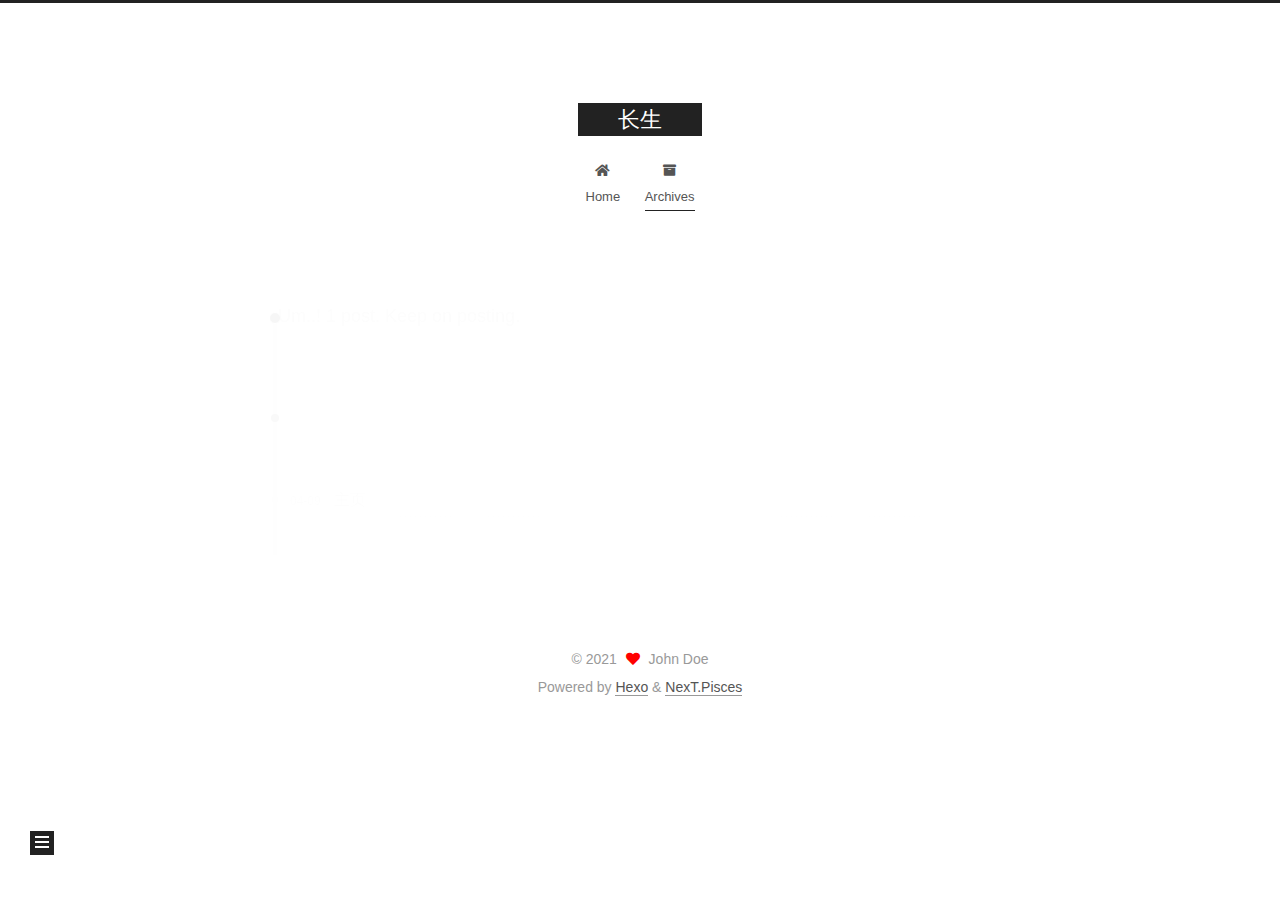
==== commit b2386926: "Site updated: 2021-04-09 17:17:41" ====
--- a/archives/index.html
+++ b/archives/index.html
@@ -17,7 +17,7 @@
 
 <script id="hexo-configurations">
     var NexT = window.NexT || {};
-    var CONFIG = {"hostname":"example.com","root":"/","scheme":"Muse","version":"7.8.0","exturl":false,"sidebar":{"position":"left","display":"post","padding":18,"offset":12,"onmobile":false},"copycode":{"enable":false,"show_result":false,"style":null},"back2top":{"enable":true,"sidebar":false,"scrollpercent":false},"bookmark":{"enable":false,"color":"#222","save":"auto"},"fancybox":false,"mediumzoom":false,"lazyload":false,"pangu":false,"comments":{"style":"tabs","active":null,"storage":true,"lazyload":false,"nav":null},"algolia":{"hits":{"per_page":10},"labels":{"input_placeholder":"Search for Posts","hits_empty":"We didn't find any results for the search: ${query}","hits_stats":"${hits} results found in ${time} ms"}},"localsearch":{"enable":false,"trigger":"auto","top_n_per_article":1,"unescape":false,"preload":false},"motion":{"enable":true,"async":false,"transition":{"post_block":"fadeIn","post_header":"slideDownIn","post_body":"slideDownIn","coll_header":"slideLeftIn","sidebar":"slideUpIn"}}};
+    var CONFIG = {"hostname":"example.com","root":"/","scheme":"Pisces","version":"7.8.0","exturl":false,"sidebar":{"position":"left","display":"post","padding":18,"offset":12,"onmobile":false},"copycode":{"enable":false,"show_result":false,"style":null},"back2top":{"enable":true,"sidebar":false,"scrollpercent":false},"bookmark":{"enable":false,"color":"#222","save":"auto"},"fancybox":false,"mediumzoom":false,"lazyload":false,"pangu":false,"comments":{"style":"tabs","active":null,"storage":true,"lazyload":false,"nav":null},"algolia":{"hits":{"per_page":10},"labels":{"input_placeholder":"Search for Posts","hits_empty":"We didn't find any results for the search: ${query}","hits_stats":"${hits} results found in ${time} ms"}},"localsearch":{"enable":false,"trigger":"auto","top_n_per_article":1,"unescape":false,"preload":false},"motion":{"enable":true,"async":false,"transition":{"post_block":"fadeIn","post_header":"slideDownIn","post_body":"slideDownIn","coll_header":"slideLeftIn","sidebar":"slideUpIn"}}};
   </script>
 
   <meta property="og:type" content="website">
@@ -282,7 +282,7 @@
   </span>
   <span class="author" itemprop="copyrightHolder">John Doe</span>
 </div>
-  <div class="powered-by">Powered by <a href="https://hexo.io/" class="theme-link" rel="noopener" target="_blank">Hexo</a> & <a href="https://muse.theme-next.org/" class="theme-link" rel="noopener" target="_blank">NexT.Muse</a>
+  <div class="powered-by">Powered by <a href="https://hexo.io/" class="theme-link" rel="noopener" target="_blank">Hexo</a> & <a href="https://pisces.theme-next.org/" class="theme-link" rel="noopener" target="_blank">NexT.Pisces</a>
   </div>
 
         
@@ -308,7 +308,7 @@
 <script src="/js/motion.js"></script>
 
 
-<script src="/js/schemes/muse.js"></script>
+<script src="/js/schemes/pisces.js"></script>
 
 
 <script src="/js/next-boot.js"></script>
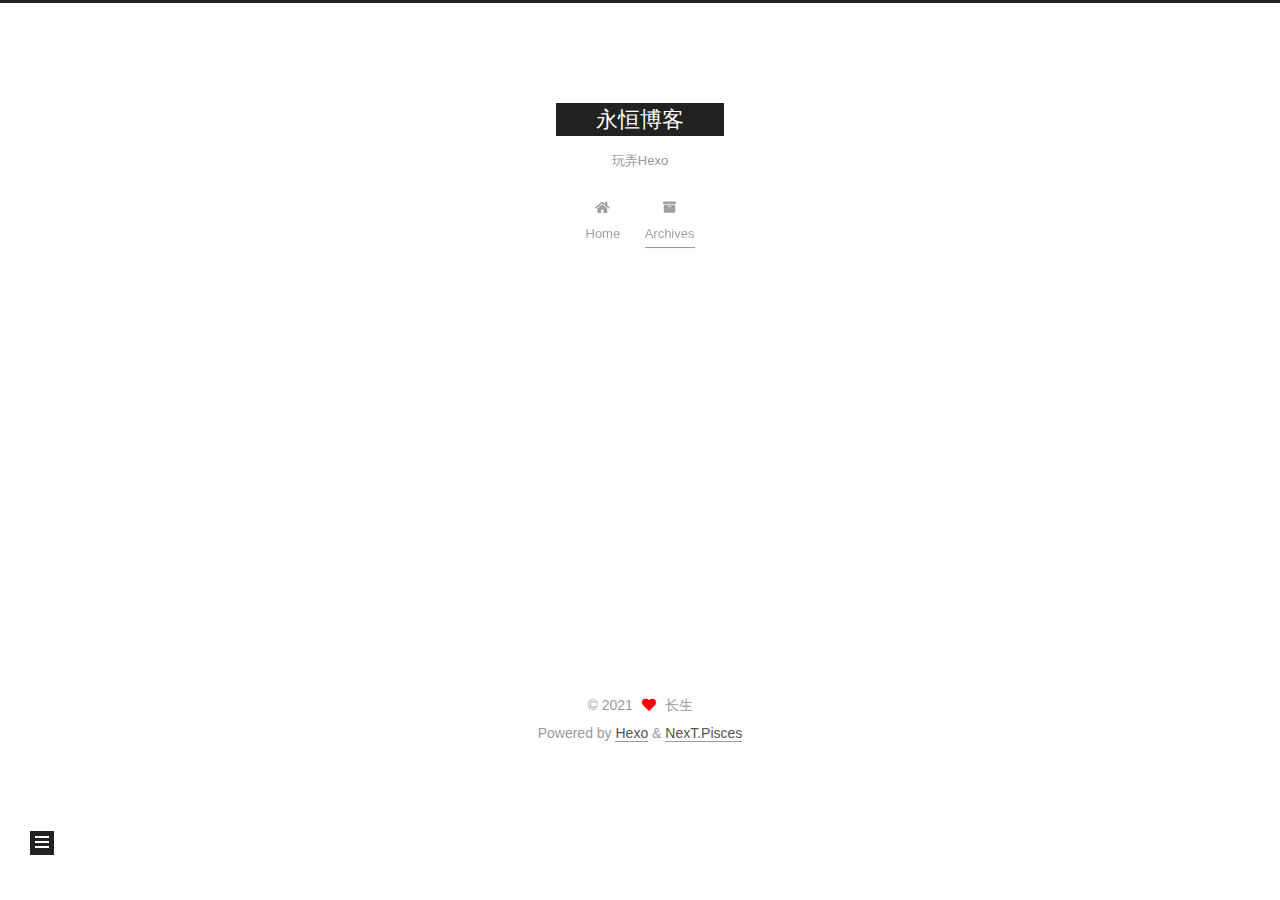
==== commit a2fb8365: "Site updated: 2021-04-09 17:31:01" ====
--- a/archives/index.html
+++ b/archives/index.html
@@ -20,12 +20,14 @@
     var CONFIG = {"hostname":"example.com","root":"/","scheme":"Pisces","version":"7.8.0","exturl":false,"sidebar":{"position":"left","display":"post","padding":18,"offset":12,"onmobile":false},"copycode":{"enable":false,"show_result":false,"style":null},"back2top":{"enable":true,"sidebar":false,"scrollpercent":false},"bookmark":{"enable":false,"color":"#222","save":"auto"},"fancybox":false,"mediumzoom":false,"lazyload":false,"pangu":false,"comments":{"style":"tabs","active":null,"storage":true,"lazyload":false,"nav":null},"algolia":{"hits":{"per_page":10},"labels":{"input_placeholder":"Search for Posts","hits_empty":"We didn't find any results for the search: ${query}","hits_stats":"${hits} results found in ${time} ms"}},"localsearch":{"enable":false,"trigger":"auto","top_n_per_article":1,"unescape":false,"preload":false},"motion":{"enable":true,"async":false,"transition":{"post_block":"fadeIn","post_header":"slideDownIn","post_body":"slideDownIn","coll_header":"slideLeftIn","sidebar":"slideUpIn"}}};
   </script>
 
-  <meta property="og:type" content="website">
-<meta property="og:title" content="长生">
+  <meta name="description" content="本该止于秋水的寂寞，你的三两句问候又起了风">
+<meta property="og:type" content="website">
+<meta property="og:title" content="永恒博客">
 <meta property="og:url" content="http://example.com/archives/index.html">
-<meta property="og:site_name" content="长生">
+<meta property="og:site_name" content="永恒博客">
+<meta property="og:description" content="本该止于秋水的寂寞，你的三两句问候又起了风">
 <meta property="og:locale" content="zn_CN">
-<meta property="article:author" content="John Doe">
+<meta property="article:author" content="长生">
 <meta name="twitter:card" content="summary">
 
 <link rel="canonical" href="http://example.com/archives/">
@@ -41,7 +43,7 @@
   };
 </script>
 
-  <title>Archive | 长生</title>
+  <title>Archive | 永恒博客</title>
   
 
 
@@ -92,9 +94,10 @@
 
     <a href="/" class="brand" rel="start">
       <span class="logo-line-before"><i></i></span>
-      <h1 class="site-title">长生</h1>
+      <h1 class="site-title">永恒博客</h1>
       <span class="logo-line-after"><i></i></span>
     </a>
+      <p class="site-subtitle" itemprop="description">玩弄Hexo</p>
   </div>
 
   <div class="site-nav-right">
@@ -161,7 +164,7 @@
 
       <div class="post-meta">
         <time itemprop="dateCreated"
-              datetime="2021-04-09T14:06:00+00:00"
+              datetime="2021-04-09T22:06:00+08:00"
               content="2021-04-09">
           04-09
         </time>
@@ -240,8 +243,8 @@
 
       <div class="site-overview-wrap sidebar-panel">
         <div class="site-author motion-element" itemprop="author" itemscope itemtype="http://schema.org/Person">
-  <p class="site-author-name" itemprop="name">John Doe</p>
-  <div class="site-description" itemprop="description"></div>
+  <p class="site-author-name" itemprop="name">长生</p>
+  <div class="site-description" itemprop="description">本该止于秋水的寂寞，你的三两句问候又起了风</div>
 </div>
 <div class="site-state-wrap motion-element">
   <nav class="site-state">
@@ -280,7 +283,7 @@
   <span class="with-love">
     <i class="fa fa-heart"></i>
   </span>
-  <span class="author" itemprop="copyrightHolder">John Doe</span>
+  <span class="author" itemprop="copyrightHolder">长生</span>
 </div>
   <div class="powered-by">Powered by <a href="https://hexo.io/" class="theme-link" rel="noopener" target="_blank">Hexo</a> & <a href="https://pisces.theme-next.org/" class="theme-link" rel="noopener" target="_blank">NexT.Pisces</a>
   </div>
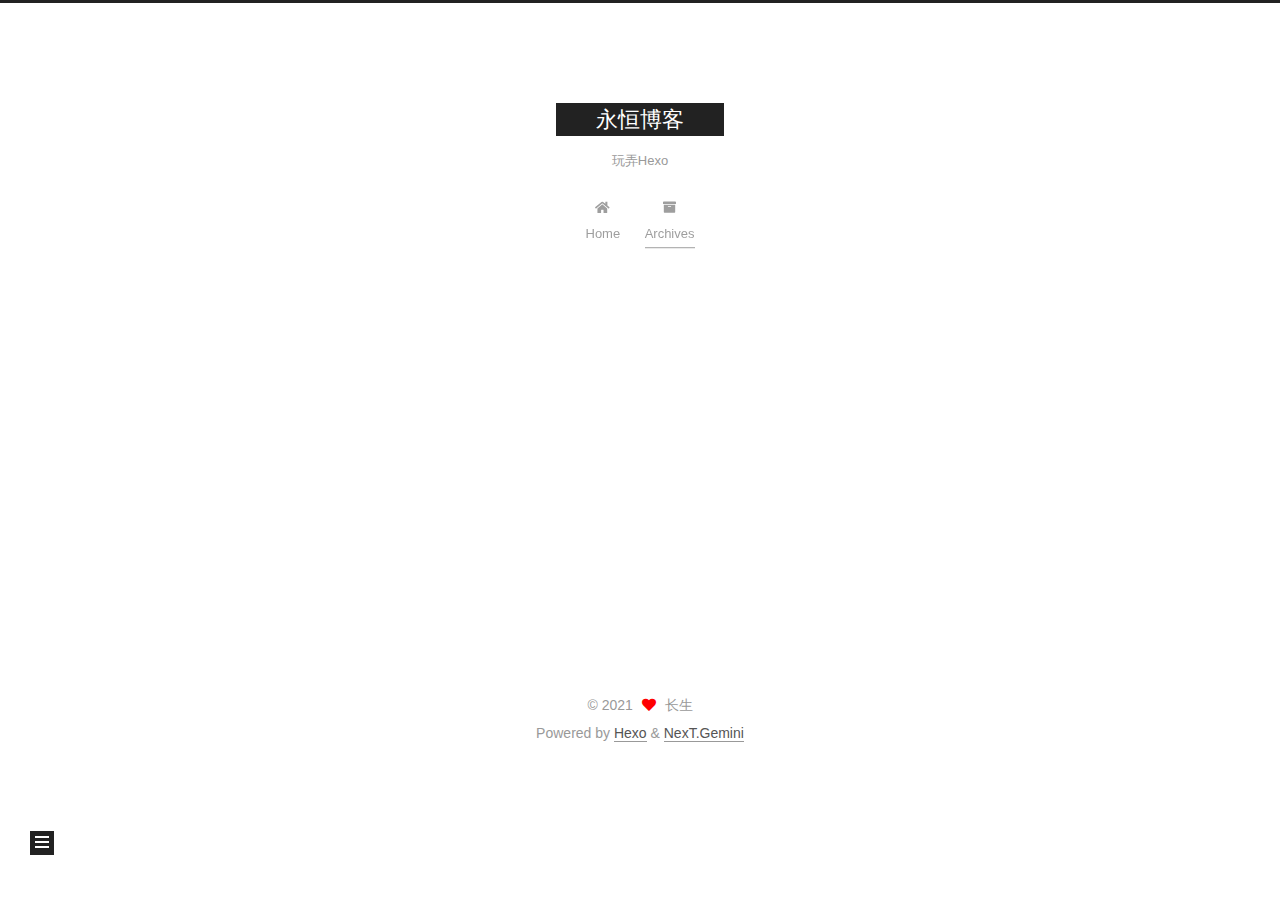
==== commit bd126872: "Site updated: 2021-04-09 17:42:44" ====
--- a/archives/index.html
+++ b/archives/index.html
@@ -17,7 +17,7 @@
 
 <script id="hexo-configurations">
     var NexT = window.NexT || {};
-    var CONFIG = {"hostname":"example.com","root":"/","scheme":"Pisces","version":"7.8.0","exturl":false,"sidebar":{"position":"left","display":"post","padding":18,"offset":12,"onmobile":false},"copycode":{"enable":false,"show_result":false,"style":null},"back2top":{"enable":true,"sidebar":false,"scrollpercent":false},"bookmark":{"enable":false,"color":"#222","save":"auto"},"fancybox":false,"mediumzoom":false,"lazyload":false,"pangu":false,"comments":{"style":"tabs","active":null,"storage":true,"lazyload":false,"nav":null},"algolia":{"hits":{"per_page":10},"labels":{"input_placeholder":"Search for Posts","hits_empty":"We didn't find any results for the search: ${query}","hits_stats":"${hits} results found in ${time} ms"}},"localsearch":{"enable":false,"trigger":"auto","top_n_per_article":1,"unescape":false,"preload":false},"motion":{"enable":true,"async":false,"transition":{"post_block":"fadeIn","post_header":"slideDownIn","post_body":"slideDownIn","coll_header":"slideLeftIn","sidebar":"slideUpIn"}}};
+    var CONFIG = {"hostname":"example.com","root":"/","scheme":"Gemini","version":"7.8.0","exturl":false,"sidebar":{"position":"left","display":"post","padding":18,"offset":12,"onmobile":false},"copycode":{"enable":false,"show_result":false,"style":null},"back2top":{"enable":true,"sidebar":false,"scrollpercent":false},"bookmark":{"enable":false,"color":"#222","save":"auto"},"fancybox":false,"mediumzoom":false,"lazyload":false,"pangu":false,"comments":{"style":"tabs","active":null,"storage":true,"lazyload":false,"nav":null},"algolia":{"hits":{"per_page":10},"labels":{"input_placeholder":"Search for Posts","hits_empty":"We didn't find any results for the search: ${query}","hits_stats":"${hits} results found in ${time} ms"}},"localsearch":{"enable":false,"trigger":"auto","top_n_per_article":1,"unescape":false,"preload":false},"motion":{"enable":true,"async":false,"transition":{"post_block":"fadeIn","post_header":"slideDownIn","post_body":"slideDownIn","coll_header":"slideLeftIn","sidebar":"slideUpIn"}}};
   </script>
 
   <meta name="description" content="本该止于秋水的寂寞，你的三两句问候又起了风">
@@ -285,7 +285,7 @@
   </span>
   <span class="author" itemprop="copyrightHolder">长生</span>
 </div>
-  <div class="powered-by">Powered by <a href="https://hexo.io/" class="theme-link" rel="noopener" target="_blank">Hexo</a> & <a href="https://pisces.theme-next.org/" class="theme-link" rel="noopener" target="_blank">NexT.Pisces</a>
+  <div class="powered-by">Powered by <a href="https://hexo.io/" class="theme-link" rel="noopener" target="_blank">Hexo</a> & <a href="https://theme-next.org/" class="theme-link" rel="noopener" target="_blank">NexT.Gemini</a>
   </div>
 
         
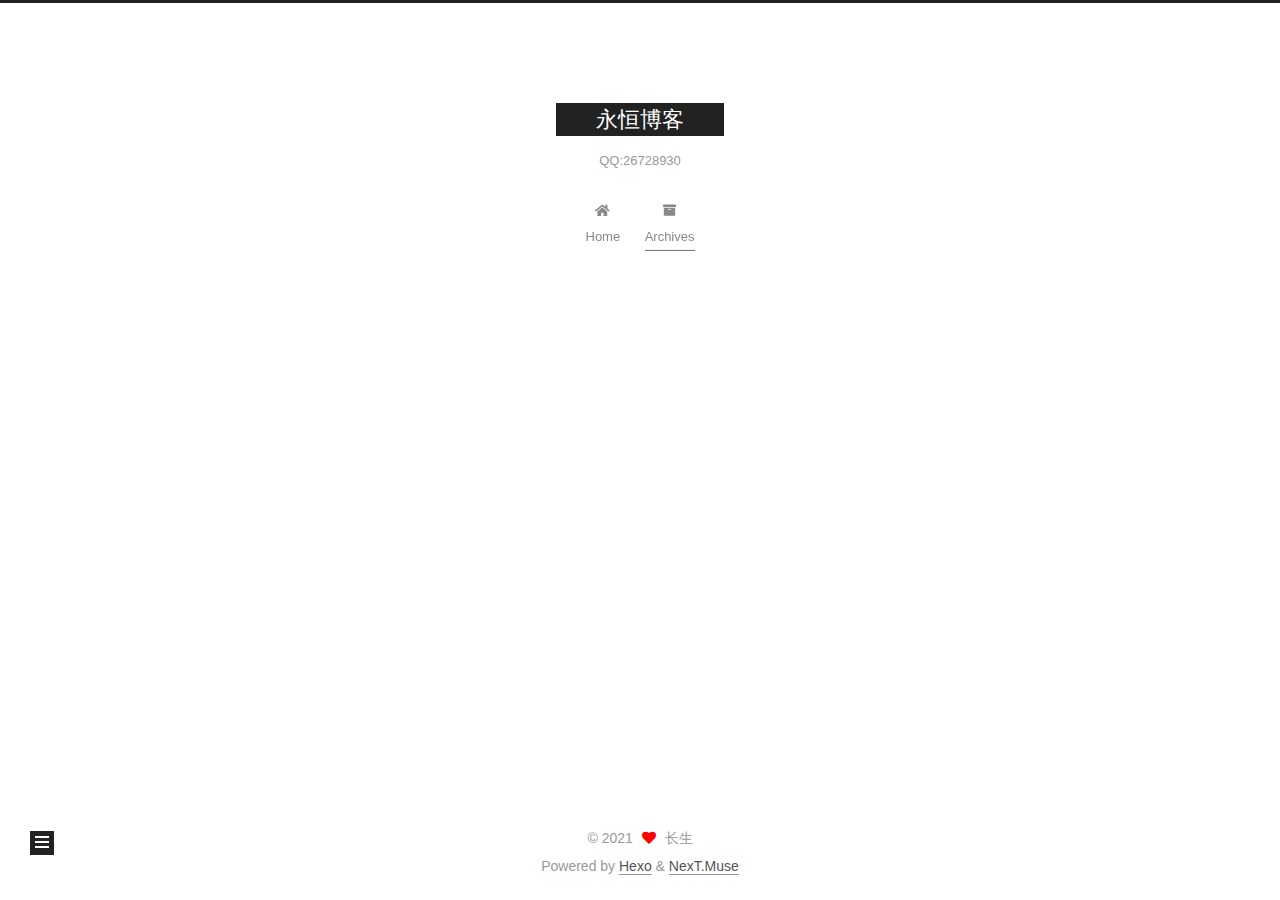
==== commit 6fa2184f: "Site updated: 2021-04-11 08:57:31" ====
--- a/archives/index.html
+++ b/archives/index.html
@@ -17,7 +17,7 @@
 
 <script id="hexo-configurations">
     var NexT = window.NexT || {};
-    var CONFIG = {"hostname":"example.com","root":"/","scheme":"Gemini","version":"7.8.0","exturl":false,"sidebar":{"position":"left","display":"post","padding":18,"offset":12,"onmobile":false},"copycode":{"enable":false,"show_result":false,"style":null},"back2top":{"enable":true,"sidebar":false,"scrollpercent":false},"bookmark":{"enable":false,"color":"#222","save":"auto"},"fancybox":false,"mediumzoom":false,"lazyload":false,"pangu":false,"comments":{"style":"tabs","active":null,"storage":true,"lazyload":false,"nav":null},"algolia":{"hits":{"per_page":10},"labels":{"input_placeholder":"Search for Posts","hits_empty":"We didn't find any results for the search: ${query}","hits_stats":"${hits} results found in ${time} ms"}},"localsearch":{"enable":false,"trigger":"auto","top_n_per_article":1,"unescape":false,"preload":false},"motion":{"enable":true,"async":false,"transition":{"post_block":"fadeIn","post_header":"slideDownIn","post_body":"slideDownIn","coll_header":"slideLeftIn","sidebar":"slideUpIn"}}};
+    var CONFIG = {"hostname":"example.com","root":"/","scheme":"Muse","version":"7.8.0","exturl":false,"sidebar":{"position":"left","display":"post","padding":18,"offset":12,"onmobile":false},"copycode":{"enable":false,"show_result":false,"style":null},"back2top":{"enable":true,"sidebar":false,"scrollpercent":false},"bookmark":{"enable":false,"color":"#222","save":"auto"},"fancybox":false,"mediumzoom":false,"lazyload":false,"pangu":false,"comments":{"style":"tabs","active":null,"storage":true,"lazyload":false,"nav":null},"algolia":{"hits":{"per_page":10},"labels":{"input_placeholder":"Search for Posts","hits_empty":"We didn't find any results for the search: ${query}","hits_stats":"${hits} results found in ${time} ms"}},"localsearch":{"enable":false,"trigger":"auto","top_n_per_article":1,"unescape":false,"preload":false},"motion":{"enable":true,"async":false,"transition":{"post_block":"fadeIn","post_header":"slideDownIn","post_body":"slideDownIn","coll_header":"slideLeftIn","sidebar":"slideUpIn"}}};
   </script>
 
   <meta name="description" content="本该止于秋水的寂寞，你的三两句问候又起了风">
@@ -97,7 +97,7 @@
       <h1 class="site-title">永恒博客</h1>
       <span class="logo-line-after"><i></i></span>
     </a>
-      <p class="site-subtitle" itemprop="description">玩弄Hexo</p>
+      <p class="site-subtitle" itemprop="description">QQ:26728930</p>
   </div>
 
   <div class="site-nav-right">
@@ -285,7 +285,7 @@
   </span>
   <span class="author" itemprop="copyrightHolder">长生</span>
 </div>
-  <div class="powered-by">Powered by <a href="https://hexo.io/" class="theme-link" rel="noopener" target="_blank">Hexo</a> & <a href="https://theme-next.org/" class="theme-link" rel="noopener" target="_blank">NexT.Gemini</a>
+  <div class="powered-by">Powered by <a href="https://hexo.io/" class="theme-link" rel="noopener" target="_blank">Hexo</a> & <a href="https://muse.theme-next.org/" class="theme-link" rel="noopener" target="_blank">NexT.Muse</a>
   </div>
 
         
@@ -311,7 +311,7 @@
 <script src="/js/motion.js"></script>
 
 
-<script src="/js/schemes/pisces.js"></script>
+<script src="/js/schemes/muse.js"></script>
 
 
 <script src="/js/next-boot.js"></script>
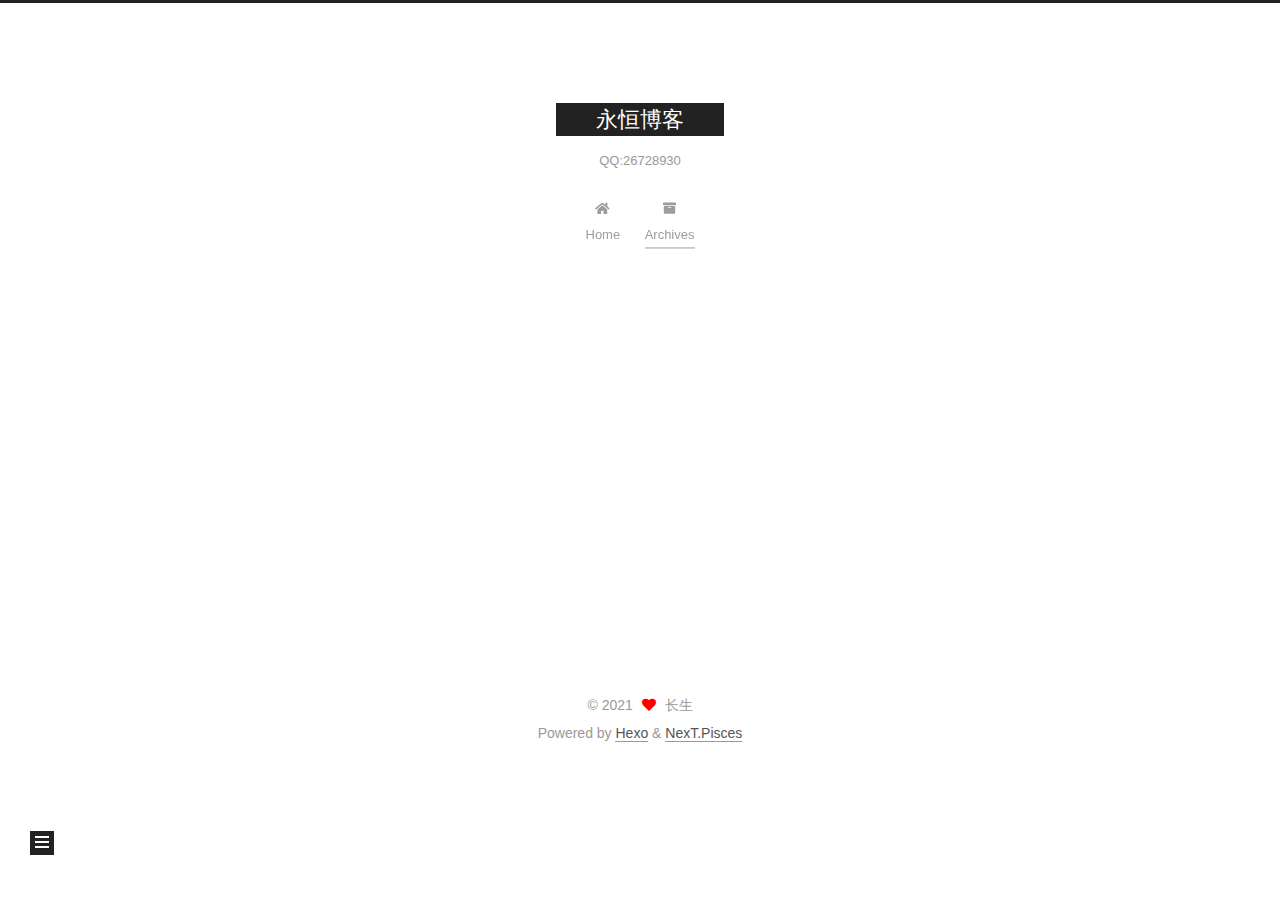
==== commit bbf04185: "Site updated: 2021-04-11 09:03:21" ====
--- a/archives/index.html
+++ b/archives/index.html
@@ -17,7 +17,7 @@
 
 <script id="hexo-configurations">
     var NexT = window.NexT || {};
-    var CONFIG = {"hostname":"example.com","root":"/","scheme":"Muse","version":"7.8.0","exturl":false,"sidebar":{"position":"left","display":"post","padding":18,"offset":12,"onmobile":false},"copycode":{"enable":false,"show_result":false,"style":null},"back2top":{"enable":true,"sidebar":false,"scrollpercent":false},"bookmark":{"enable":false,"color":"#222","save":"auto"},"fancybox":false,"mediumzoom":false,"lazyload":false,"pangu":false,"comments":{"style":"tabs","active":null,"storage":true,"lazyload":false,"nav":null},"algolia":{"hits":{"per_page":10},"labels":{"input_placeholder":"Search for Posts","hits_empty":"We didn't find any results for the search: ${query}","hits_stats":"${hits} results found in ${time} ms"}},"localsearch":{"enable":false,"trigger":"auto","top_n_per_article":1,"unescape":false,"preload":false},"motion":{"enable":true,"async":false,"transition":{"post_block":"fadeIn","post_header":"slideDownIn","post_body":"slideDownIn","coll_header":"slideLeftIn","sidebar":"slideUpIn"}}};
+    var CONFIG = {"hostname":"example.com","root":"/","scheme":"Pisces","version":"7.8.0","exturl":false,"sidebar":{"position":"left","display":"post","padding":18,"offset":12,"onmobile":false},"copycode":{"enable":false,"show_result":false,"style":null},"back2top":{"enable":true,"sidebar":false,"scrollpercent":false},"bookmark":{"enable":false,"color":"#222","save":"auto"},"fancybox":false,"mediumzoom":false,"lazyload":false,"pangu":false,"comments":{"style":"tabs","active":null,"storage":true,"lazyload":false,"nav":null},"algolia":{"hits":{"per_page":10},"labels":{"input_placeholder":"Search for Posts","hits_empty":"We didn't find any results for the search: ${query}","hits_stats":"${hits} results found in ${time} ms"}},"localsearch":{"enable":false,"trigger":"auto","top_n_per_article":1,"unescape":false,"preload":false},"motion":{"enable":true,"async":false,"transition":{"post_block":"fadeIn","post_header":"slideDownIn","post_body":"slideDownIn","coll_header":"slideLeftIn","sidebar":"slideUpIn"}}};
   </script>
 
   <meta name="description" content="本该止于秋水的寂寞，你的三两句问候又起了风">
@@ -285,7 +285,7 @@
   </span>
   <span class="author" itemprop="copyrightHolder">长生</span>
 </div>
-  <div class="powered-by">Powered by <a href="https://hexo.io/" class="theme-link" rel="noopener" target="_blank">Hexo</a> & <a href="https://muse.theme-next.org/" class="theme-link" rel="noopener" target="_blank">NexT.Muse</a>
+  <div class="powered-by">Powered by <a href="https://hexo.io/" class="theme-link" rel="noopener" target="_blank">Hexo</a> & <a href="https://pisces.theme-next.org/" class="theme-link" rel="noopener" target="_blank">NexT.Pisces</a>
   </div>
 
         
@@ -311,7 +311,7 @@
 <script src="/js/motion.js"></script>
 
 
-<script src="/js/schemes/muse.js"></script>
+<script src="/js/schemes/pisces.js"></script>
 
 
 <script src="/js/next-boot.js"></script>
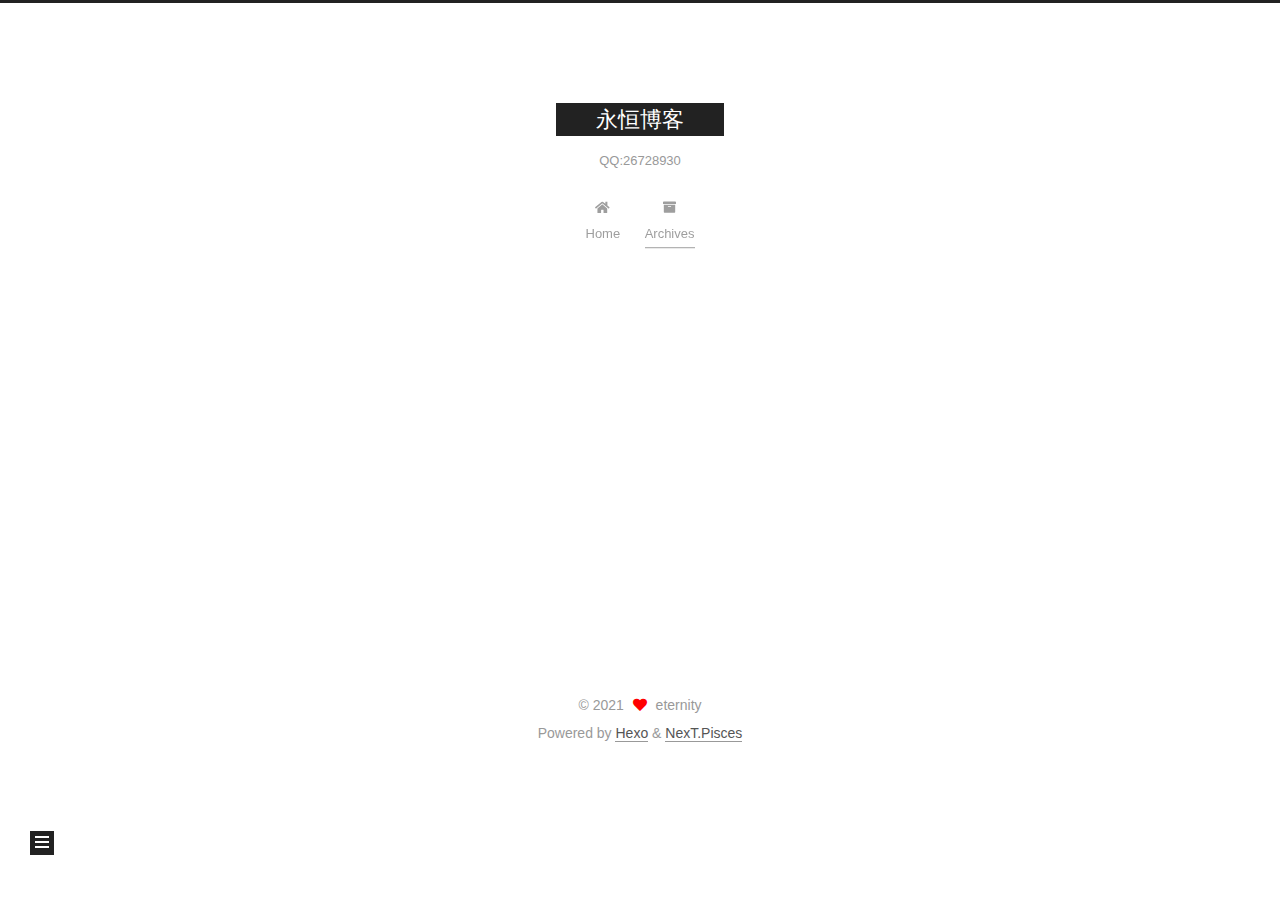
==== commit 0be1deea: "Site updated: 2021-04-11 09:53:30" ====
--- a/archives/index.html
+++ b/archives/index.html
@@ -27,7 +27,7 @@
 <meta property="og:site_name" content="永恒博客">
 <meta property="og:description" content="本该止于秋水的寂寞，你的三两句问候又起了风">
 <meta property="og:locale" content="zn_CN">
-<meta property="article:author" content="长生">
+<meta property="article:author" content="eternity">
 <meta name="twitter:card" content="summary">
 
 <link rel="canonical" href="http://example.com/archives/">
@@ -243,7 +243,7 @@
 
       <div class="site-overview-wrap sidebar-panel">
         <div class="site-author motion-element" itemprop="author" itemscope itemtype="http://schema.org/Person">
-  <p class="site-author-name" itemprop="name">长生</p>
+  <p class="site-author-name" itemprop="name">eternity</p>
   <div class="site-description" itemprop="description">本该止于秋水的寂寞，你的三两句问候又起了风</div>
 </div>
 <div class="site-state-wrap motion-element">
@@ -283,7 +283,7 @@
   <span class="with-love">
     <i class="fa fa-heart"></i>
   </span>
-  <span class="author" itemprop="copyrightHolder">长生</span>
+  <span class="author" itemprop="copyrightHolder">eternity</span>
 </div>
   <div class="powered-by">Powered by <a href="https://hexo.io/" class="theme-link" rel="noopener" target="_blank">Hexo</a> & <a href="https://pisces.theme-next.org/" class="theme-link" rel="noopener" target="_blank">NexT.Pisces</a>
   </div>
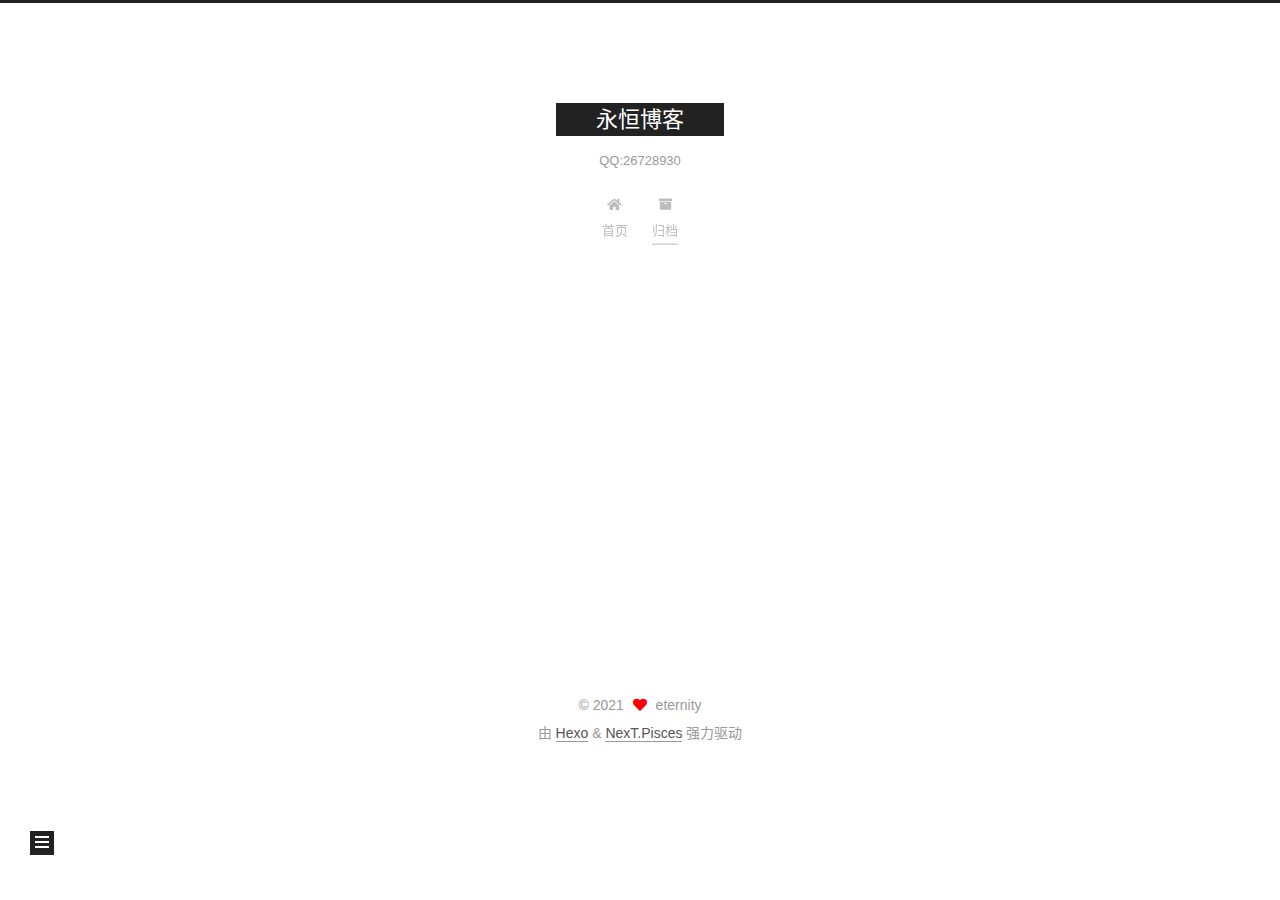
==== commit 0e971da1: "Site updated: 2021-04-11 10:09:41" ====
--- a/archives/index.html
+++ b/archives/index.html
@@ -1,5 +1,5 @@
 <!DOCTYPE html>
-<html lang="zn-CN">
+<html lang="zh-CN">
 <head>
   <meta charset="UTF-8">
 <meta name="viewport" content="width=device-width, initial-scale=1, maximum-scale=2">
@@ -26,7 +26,7 @@
 <meta property="og:url" content="http://example.com/archives/index.html">
 <meta property="og:site_name" content="永恒博客">
 <meta property="og:description" content="本该止于秋水的寂寞，你的三两句问候又起了风">
-<meta property="og:locale" content="zn_CN">
+<meta property="og:locale" content="zh_CN">
 <meta property="article:author" content="eternity">
 <meta name="twitter:card" content="summary">
 
@@ -39,11 +39,11 @@
     sidebar: "",
     isHome : false,
     isPost : false,
-    lang   : 'zn-CN'
+    lang   : 'zh-CN'
   };
 </script>
 
-  <title>Archive | 永恒博客</title>
+  <title>归档 | 永恒博客</title>
   
 
 
@@ -83,7 +83,7 @@
     <header class="header" itemscope itemtype="http://schema.org/WPHeader">
       <div class="header-inner"><div class="site-brand-container">
   <div class="site-nav-toggle">
-    <div class="toggle" aria-label="Toggle navigation bar">
+    <div class="toggle" aria-label="切换导航栏">
       <span class="toggle-line toggle-line-first"></span>
       <span class="toggle-line toggle-line-middle"></span>
       <span class="toggle-line toggle-line-last"></span>
@@ -113,12 +113,12 @@
   <ul id="menu" class="main-menu menu">
         <li class="menu-item menu-item-home">
 
-    <a href="/" rel="section"><i class="fa fa-home fa-fw"></i>Home</a>
+    <a href="/" rel="section"><i class="fa fa-home fa-fw"></i>首页</a>
 
   </li>
         <li class="menu-item menu-item-archives">
 
-    <a href="/archives/" rel="section"><i class="fa fa-archive fa-fw"></i>Archives</a>
+    <a href="/archives/" rel="section"><i class="fa fa-archive fa-fw"></i>归档</a>
 
   </li>
   </ul>
@@ -151,7 +151,7 @@
   <div class="post-block">
     <div class="posts-collapse">
       <div class="collection-title">
-        <span class="collection-header">Um..! 1 post. Keep on posting.</span>
+        <span class="collection-header">嗯..! 目前共计 1 篇日志。 继续努力。</span>
       </div>
 
       
@@ -229,10 +229,10 @@
 
       <ul class="sidebar-nav motion-element">
         <li class="sidebar-nav-toc">
-          Table of Contents
+          文章目录
         </li>
         <li class="sidebar-nav-overview">
-          Overview
+          站点概览
         </li>
       </ul>
 
@@ -252,7 +252,7 @@
           <a href="/archives/">
         
           <span class="site-state-item-count">1</span>
-          <span class="site-state-item-name">posts</span>
+          <span class="site-state-item-name">日志</span>
         </a>
       </div>
   </nav>
@@ -285,7 +285,7 @@
   </span>
   <span class="author" itemprop="copyrightHolder">eternity</span>
 </div>
-  <div class="powered-by">Powered by <a href="https://hexo.io/" class="theme-link" rel="noopener" target="_blank">Hexo</a> & <a href="https://pisces.theme-next.org/" class="theme-link" rel="noopener" target="_blank">NexT.Pisces</a>
+  <div class="powered-by">由 <a href="https://hexo.io/" class="theme-link" rel="noopener" target="_blank">Hexo</a> & <a href="https://pisces.theme-next.org/" class="theme-link" rel="noopener" target="_blank">NexT.Pisces</a> 强力驱动
   </div>
 
         
